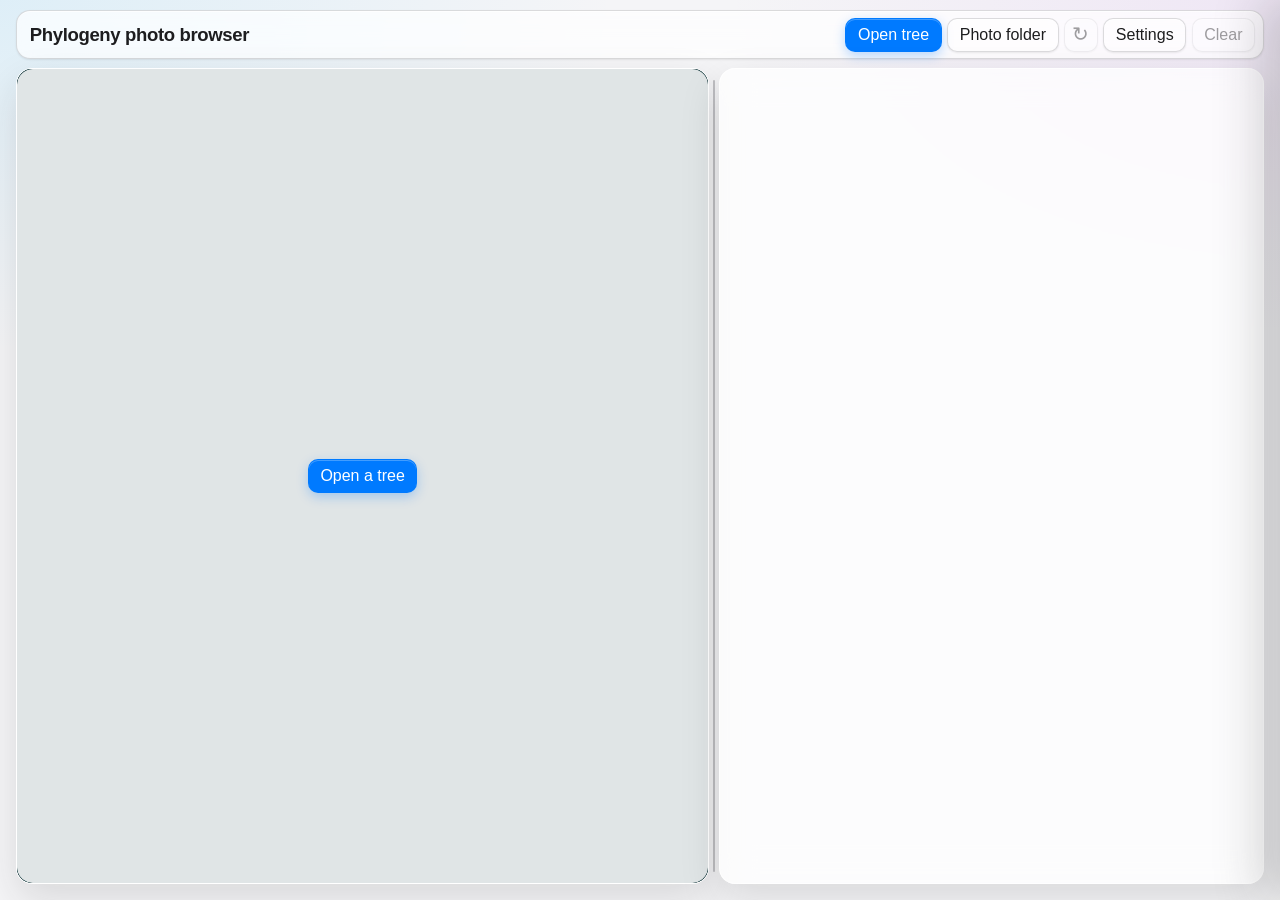
==== standalone-macos/Sources/PhyloPhotoStandalone/Resources/Web/index.html @ dee593df "Polish standalone app with Apple-style settings drawer" ====
<!doctype html>
<html lang="en">
<head>
  <meta charset="utf-8">
  <meta name="viewport" content="width=device-width, initial-scale=1">
  <meta name="description" content="Standalone phylogeny and sample-photo browser for macOS">
  <title>PhyloPhoto</title>
  <link rel="stylesheet" href="styles.css">
</head>
<body>
  <header class="app-bar">
    <div class="title-row"><h1>Phylogeny photo browser</h1><span id="tree-name"></span></div>
    <nav class="file-actions" aria-label="Local files">
      <button id="choose-tree" class="primary" type="button">Open tree</button><input id="tree-file" type="file" accept=".nwk,.newick,.tree,.tre,.nex,.nexus,text/plain" hidden>
      <button id="choose-photo-folder" type="button">Photo folder</button><input id="photo-folder" type="file" webkitdirectory directory multiple hidden>
      <button id="refresh-photo-folder" class="icon-button" type="button" aria-label="Refresh photo folder" title="Refresh photo folder" disabled>↻</button>
      <button id="open-settings" type="button" aria-controls="settings-drawer" aria-expanded="false">Settings</button>
      <button id="clear-tree" type="button" disabled>Clear</button>
    </nav>
  </header>
  <main id="workspace">
    <section id="tree-panel" class="panel" aria-label="Phylogeny tree"><iframe id="tree-viewer" src="viewer.html" title="PearTree phylogeny viewer"></iframe><div id="tree-empty" class="panel-empty"><button id="open-tree-empty" class="button primary" type="button">Open a tree</button></div></section>
    <div id="splitter" role="separator" aria-orientation="vertical" aria-label="Resize tree and photo panels" aria-valuemin="25" aria-valuemax="75" tabindex="0"></div>
    <section id="photo-panel" class="panel" aria-label="Sample photos"><div id="selection-summary"></div><div id="photo-results"></div></section>
  </main>
  <aside id="settings-drawer" aria-label="Settings" aria-hidden="true">
    <div class="drawer-header"><h2>Settings</h2><button id="close-settings" class="icon-button" type="button" aria-label="Close settings">×</button></div>
    <div class="drawer-content">
    <details id="node-selection-panel"><summary>Node selection</summary><div class="control-grid"><div class="tip-picker"><label>Tip <input id="tip-search" autocomplete="off" placeholder="Type to match a tip" disabled></label><div id="tip-matches" class="outgroup-matches" role="listbox"></div></div><button id="select-tip" type="button" disabled>Select</button></div></details>
    <details id="tree-settings-panel"><summary>Tree settings</summary><div class="control-grid"><fieldset><legend>Tree display</legend><label><input type="radio" name="branch-mode" value="original" checked> Original</label><label><input type="radio" name="branch-mode" value="proportional"> Proportional</label><label><input type="radio" name="branch-mode" value="equal"> Equal</label></fieldset><button id="save-visual-options" type="button">Save visual options</button><button id="reset-tree-view" type="button">Reset visual options</button></div></details>
    <details id="folder-settings-panel"><summary>Photo folders <span id="photo-folder-name" class="summary-meta"></span></summary><div class="control-grid">
      <label>Tip-to-folder key <select id="match-rule"><option value="full">Full tip label</option><option value="prefix">Leading fields</option><option value="regex">Regular expression</option></select></label>
      <label id="delimiter-wrap" hidden>Delimiter <input id="delimiter" value="_"></label><label id="prefix-count-wrap" hidden>Leading fields <input id="prefix-count" type="number" min="1" value="1"></label><label id="regex-wrap" hidden>Regex <input id="match-regex" value="^([^_]+)"></label>
      <label>Comparison <select id="comparison-mode"><option value="equals">Equals key</option><option value="starts">Starts with key</option></select></label><label class="inline-check"><input id="case-sensitive" type="checkbox"> Case-sensitive</label><label class="inline-check"><input id="lazy-photo-loading" type="checkbox"> Load photos on scroll</label>
      <button id="create-tip-folders" type="button" disabled>Create missing tip folders</button>
    </div></details>
    <details id="rooting-panel"><summary>Rooting / outgroup</summary><div class="control-grid">
      <label>Rooting mode <select id="rooting-mode" disabled><option value="original">Original root</option><option value="single">Single outgroup</option><option value="multiple">Multiple outgroups (MRCA)</option><option value="midpoint">Midpoint root</option></select></label>
      <div id="outgroup-picker" class="outgroup-picker" hidden><label>Outgroup tip(s) <input id="outgroup-search" autocomplete="off" placeholder="Type to match"></label><div id="outgroup-matches" class="outgroup-matches" role="listbox"></div><div id="outgroup-selected" class="outgroup-selected"></div><textarea id="multiple-outgroups" hidden></textarea></div>
      <button id="apply-root" type="button" disabled>Apply root in PearTree</button><div id="rooting-status" class="status" hidden></div>
    </div></details>
    <details id="folder-warning-panel" hidden><summary id="folder-warning-summary">Folder warnings</summary><div class="table-wrap"><table><thead><tr><th>Tip</th><th>Derived key</th><th>Status</th><th>Candidate folders</th></tr></thead><tbody id="folder-warning-rows"></tbody></table></div></details>
    </div>
  </aside>
  <template id="photo-group-template"><article class="photo-group"><h2></h2><div class="photo-stack"></div></article></template>
  <script type="module" src="app.js"></script>
</body>
</html>
---- standalone-macos/Sources/PhyloPhotoStandalone/Resources/Web/styles.css ----
:root {
  color-scheme: light dark; font-family: -apple-system,BlinkMacSystemFont,"SF Pro Text","Segoe UI",sans-serif; color: #1d1d1f; background: #f5f5f7;
  --surface: rgba(255,255,255,.72); --surface-strong: rgba(255,255,255,.88); --surface-soft: rgba(118,118,128,.10); --line: rgba(60,60,67,.18); --line-strong: rgba(60,60,67,.28); --muted: #6e6e73; --accent: #007aff; --accent-pressed: #0070e0; --accent-soft: rgba(0,122,255,.14); --warning-bg: rgba(255,149,0,.13); --warning-text: #9a5b00; --shadow: 0 16px 40px rgba(28,28,32,.13); --control-shadow: 0 1px 2px rgba(0,0,0,.08), inset 0 1px rgba(255,255,255,.72);
}
* { box-sizing: border-box; }
html,body { width: 100%; height: 100%; margin: 0; min-width: 900px; min-height: 600px; overflow: hidden; }
body { display: grid; grid-template-rows: auto minmax(0,1fr); gap: .55rem; padding: .65rem 1rem 1rem; background: radial-gradient(80% 65% at 0% 0%, rgba(90,200,250,.15), transparent 60%), radial-gradient(70% 60% at 100% 0%, rgba(175,82,222,.09), transparent 62%), #f5f5f7; }
button,select,input,textarea { font: inherit; color: inherit; }
button,.button,summary { cursor: pointer; }
.app-bar { min-height: 3rem; display: flex; align-items: center; justify-content: space-between; gap: 1rem; padding: .42rem .5rem .42rem .8rem; border: 1px solid var(--line); border-radius: 14px; background: var(--surface); box-shadow: var(--control-shadow); backdrop-filter: blur(22px) saturate(145%); -webkit-backdrop-filter: blur(22px) saturate(145%); }
.title-row { display: flex; align-items: baseline; gap: .65rem; min-width: 0; }
h1 { margin: 0; font-size: 1.16rem; letter-spacing: -.02em; line-height: 1.15; white-space: nowrap; }
#tree-name { min-width: 0; overflow: hidden; text-overflow: ellipsis; white-space: nowrap; color: var(--muted); font-size: .82rem; font-weight: 500; }
.file-actions { display: flex; align-items: center; justify-content: flex-end; gap: .35rem; white-space: nowrap; }
.file-actions select { min-height: 2rem; max-width: 13rem; border: 1px solid #94a3b8; border-radius: .38rem; padding: .28rem .45rem; background: var(--surface); }
.button,button { display: inline-flex; align-items: center; justify-content: center; min-height: 2.1rem; border: 1px solid var(--line); border-radius: 10px; padding: .3rem .72rem; background: rgba(255,255,255,.5); box-shadow: var(--control-shadow); text-decoration: none; transition: background .16s ease, border-color .16s ease, box-shadow .16s ease, transform .12s ease; }
.icon-button { width: 2.1rem; padding: 0; font-size: 1.22rem; line-height: 1; }
.button:hover,button:hover:not(:disabled),button.is-active { border-color: rgba(0,122,255,.38); background: rgba(255,255,255,.82); box-shadow: 0 3px 10px rgba(0,0,0,.10), inset 0 1px rgba(255,255,255,.88); }
.button:active,button:active:not(:disabled) { transform: scale(.97); background: var(--accent-soft); }
.button.primary,button.primary { border-color: transparent; background: var(--accent); color: #fff; box-shadow: 0 4px 12px rgba(0,122,255,.28), inset 0 1px rgba(255,255,255,.26); }
.button.primary:hover,button.primary:hover:not(:disabled) { background: var(--accent-pressed); border-color: transparent; }
button:focus-visible,input:focus-visible,select:focus-visible,textarea:focus-visible,summary:focus-visible { outline: 3px solid rgba(0,122,255,.28); outline-offset: 2px; }
button:disabled,input:disabled,select:disabled { cursor: not-allowed; opacity: .42; }
#workspace { display: grid; grid-template-columns: minmax(300px,56fr) 10px minmax(300px,44fr); position: relative; min-height: 0; height: 100%; }
.panel { position: relative; min-width: 0; height: 100%; border: 1px solid rgba(255,255,255,.72); border-radius: 16px; background: var(--surface); box-shadow: var(--shadow); backdrop-filter: blur(16px) saturate(125%); -webkit-backdrop-filter: blur(16px) saturate(125%); }
#tree-panel { overflow: hidden; }
#tree-viewer { display: block; width: 100%; height: 100%; min-height: 0; border: 0; }
#photo-panel { overflow-y: auto; overflow-x: hidden; overscroll-behavior: contain; padding: .85rem 1rem; }
.panel-empty { position: absolute; inset: 0; display: grid; place-items: center; background: var(--surface-strong); border-radius: inherit; }
.panel-empty[hidden] { display: none; }
#splitter { position: relative; z-index: 20; cursor: col-resize; touch-action: none; user-select: none; }
#splitter::after { content: ""; position: absolute; top: 12px; bottom: 12px; left: 4px; width: 2px; border-radius: 2px; background: var(--line-strong); transition: width .12s,left .12s,background .12s; }
#splitter:hover::after,#splitter.dragging::after { left: 3px; width: 4px; background: var(--accent); }
body.dragging { cursor: col-resize !important; user-select: none !important; }
#selection-summary { min-height: 1.25rem; font-weight: 600; overflow-wrap: anywhere; }
.photo-group { margin-top: .8rem; padding-top: .8rem; border-top: 1px solid var(--line); }
.photo-group:first-child { border-top: 0; }
.photo-group h2 { margin: 0 0 .45rem; font-size: 1rem; overflow-wrap: anywhere; }
.photo-stack { display: grid; gap: .65rem; }
.photo-stack figure { margin: 0; }
.photo-stack img { display: block; width: 100%; height: auto; max-height: calc(100dvh - 7rem); object-fit: contain; object-position: left top; border: 1px solid rgba(60,60,67,.12); border-radius: 12px; box-shadow: 0 5px 18px rgba(0,0,0,.09); }
.photo-stack figcaption { margin-top: .2rem; color: var(--muted); font-size: .78rem; overflow-wrap: anywhere; }
.empty-note { margin: .7rem 0 0; color: var(--muted); }
#settings-drawer { position: fixed; z-index: 100; top: 0; right: 0; width: 50vw; max-width: 100vw; height: 100dvh; overflow: hidden; display: grid; grid-template-rows: auto minmax(0,1fr); border-left: 1px solid rgba(255,255,255,.72); background: rgba(246,246,248,.82); box-shadow: -18px 0 48px rgba(28,28,32,.20); backdrop-filter: blur(28px) saturate(155%); -webkit-backdrop-filter: blur(28px) saturate(155%); transform: translateX(100%); transition: transform .22s cubic-bezier(.2,.8,.2,1); }
#settings-drawer.is-open { transform: translateX(0); }
.drawer-header { display: flex; align-items: center; justify-content: space-between; min-height: 3.65rem; padding: .7rem 1rem; border-bottom: 1px solid var(--line); }
.drawer-header h2 { margin: 0; font-size: 1.16rem; letter-spacing: -.02em; }
.drawer-content { min-height: 0; overflow-y: auto; overflow-x: hidden; display: grid; align-content: start; gap: .6rem; padding: .85rem; }
details { border: 1px solid rgba(255,255,255,.65); border-radius: 14px; background: var(--surface); box-shadow: 0 3px 12px rgba(0,0,0,.06), inset 0 1px rgba(255,255,255,.7); overflow: hidden; }
summary { padding: .68rem .78rem; font-weight: 650; letter-spacing: -.01em; }
.summary-meta { margin-left: .4rem; color: var(--muted); font-size: .8rem; font-weight: 400; }
.control-grid { display: flex; align-items: end; flex-wrap: wrap; gap: .75rem; padding: .25rem .78rem .85rem; }
.control-grid label { display: grid; gap: .25rem; font-size: .86rem; }
.control-grid .inline-check { display: inline-flex; align-items: center; padding-bottom: .45rem; }
.control-grid input:not([type=radio]):not([type=checkbox]),.control-grid select,.control-grid textarea { min-width: 14rem; border: 1px solid var(--line-strong); border-radius: 8px; padding: .42rem .55rem; background: rgba(255,255,255,.66); box-shadow: inset 0 1px 2px rgba(0,0,0,.04); }
.control-grid textarea { min-width: 0; width: 100%; resize: vertical; }
.outgroup-picker { display: grid; gap: .3rem; min-width: 0; width: 100%; }
.outgroup-picker[hidden] { display: none; }
.outgroup-picker > label { display: grid; gap: .25rem; font-size: .86rem; }
.outgroup-picker input { min-width: 14rem; border: 1px solid var(--line-strong); border-radius: 8px; padding: .42rem .55rem; background: rgba(255,255,255,.66); }
.outgroup-matches { display: grid; gap: .15rem; max-height: 9rem; overflow-y: auto; }
.outgroup-match { justify-content: flex-start; min-height: 1.7rem; padding: .2rem .45rem; text-align: left; font-size: .83rem; }
.outgroup-selected { display: flex; flex-wrap: wrap; gap: .3rem; }
.outgroup-chip { display: inline-flex; align-items: center; gap: .25rem; max-width: 100%; border: 1px solid rgba(0,122,255,.22); border-radius: 999px; padding: .18rem .28rem .18rem .58rem; background: var(--accent-soft); font-size: .78rem; overflow-wrap: anywhere; }
.outgroup-chip button { min-height: 1.15rem; width: 1.15rem; border: 0; padding: 0; border-radius: 50%; font-size: 1rem; line-height: 1; }
.tip-picker { display: grid; gap: .3rem; min-width: 0; width: 100%; }
.tip-picker > label { display: grid; gap: .25rem; font-size: .86rem; }
.tip-picker input { min-width: 14rem; border: 1px solid var(--line-strong); border-radius: 8px; padding: .42rem .55rem; background: rgba(255,255,255,.66); }
fieldset { display: flex; align-items: center; gap: .75rem; margin: 0; border: 0; padding: 0; }
fieldset legend { float: left; margin-right: .7rem; font-size: .86rem; }
fieldset label { display: inline-flex !important; align-items: center; gap: .25rem !important; }
.status { flex-basis: 100%; border-left: 3px solid var(--accent); border-radius: 8px; padding: .5rem .65rem; background: var(--surface-soft); font-size: .86rem; white-space: pre-wrap; }
.status.warning { border-color: #d97706; background: var(--warning-bg); color: var(--warning-text); }
.table-wrap { max-width: 100%; overflow: auto; padding: 0 .65rem .65rem; }
table { width: 100%; border-collapse: collapse; font-size: .83rem; }
th,td { padding: .35rem .45rem; border-bottom: 1px solid var(--line); text-align: left; vertical-align: top; overflow-wrap: anywhere; }
@media (prefers-color-scheme: dark) { :root { color: #f5f5f7; background: #1c1c1e; --surface: rgba(44,44,46,.72); --surface-strong: rgba(44,44,46,.92); --surface-soft: rgba(235,235,245,.10); --line: rgba(235,235,245,.18); --line-strong: rgba(235,235,245,.28); --muted: #aeaeb2; --accent: #0a84ff; --accent-pressed: #409cff; --accent-soft: rgba(10,132,255,.20); --warning-bg: rgba(255,159,10,.18); --warning-text: #ffd08a; --shadow: 0 16px 42px rgba(0,0,0,.28); --control-shadow: 0 1px 2px rgba(0,0,0,.28), inset 0 1px rgba(255,255,255,.08); } body { background: radial-gradient(80% 65% at 0% 0%, rgba(10,132,255,.13), transparent 60%), radial-gradient(70% 60% at 100% 0%, rgba(191,90,242,.10), transparent 62%), #1c1c1e; } .button,button { background: rgba(72,72,74,.48); } .button:hover,button:hover:not(:disabled),button.is-active { background: rgba(99,99,102,.58); } #settings-drawer { background: rgba(36,36,38,.86); } .control-grid input:not([type=radio]):not([type=checkbox]),.control-grid select,.control-grid textarea,.outgroup-picker input,.tip-picker input { background: rgba(28,28,30,.72); } }
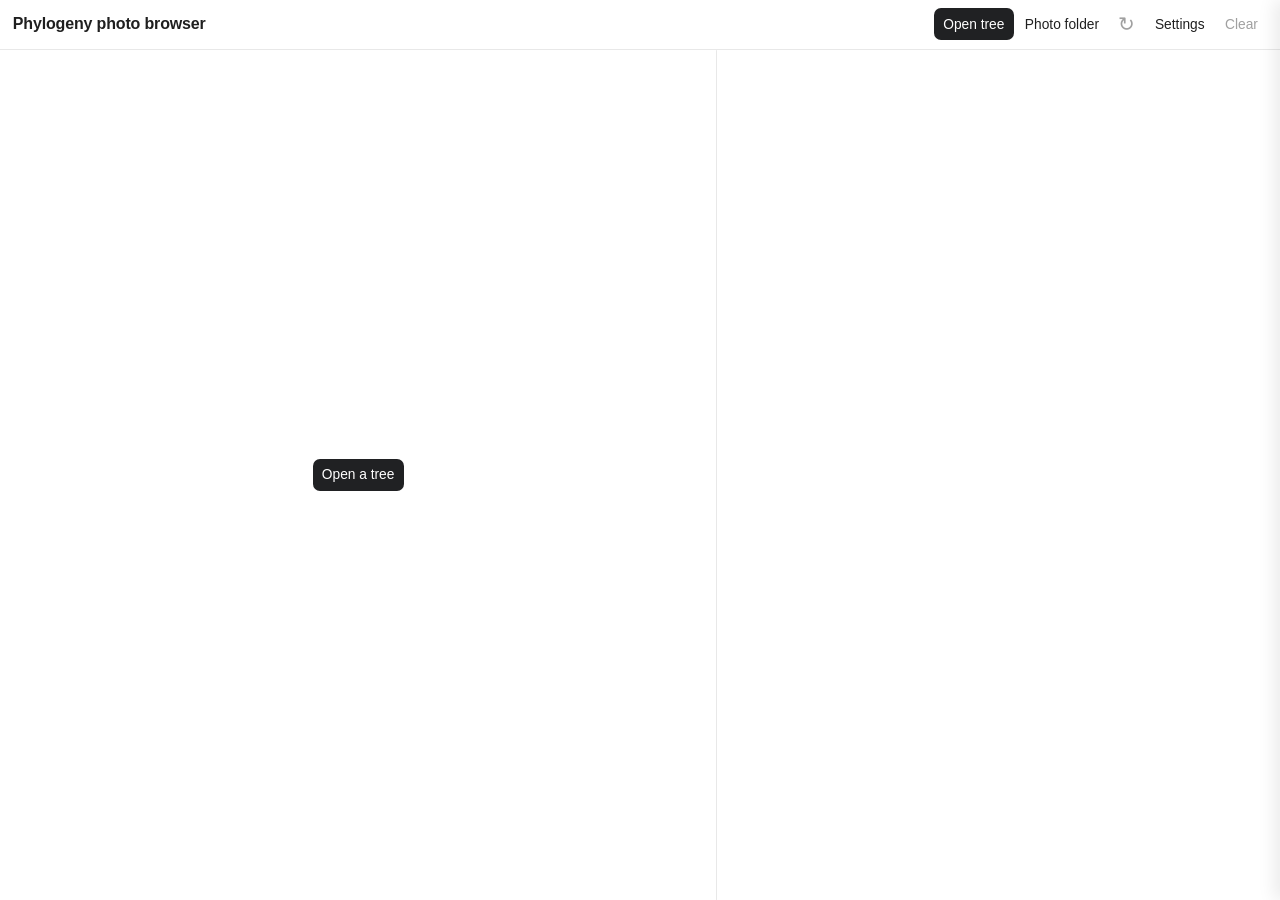
==== commit 0e2153af: "Adopt compact ChatGPT-style standalone layout" ====
--- a/standalone-macos/Sources/PhyloPhotoStandalone/Resources/Web/index.html
+++ b/standalone-macos/Sources/PhyloPhotoStandalone/Resources/Web/index.html
@@ -24,14 +24,15 @@
     <section id="photo-panel" class="panel" aria-label="Sample photos"><div id="selection-summary"></div><div id="photo-results"></div></section>
   </main>
   <aside id="settings-drawer" aria-label="Settings" aria-hidden="true">
+    <div id="drawer-resizer" role="separator" aria-orientation="vertical" aria-label="Resize settings panel" tabindex="0"></div>
     <div class="drawer-header"><h2>Settings</h2><button id="close-settings" class="icon-button" type="button" aria-label="Close settings">×</button></div>
     <div class="drawer-content">
     <details id="node-selection-panel"><summary>Node selection</summary><div class="control-grid"><div class="tip-picker"><label>Tip <input id="tip-search" autocomplete="off" placeholder="Type to match a tip" disabled></label><div id="tip-matches" class="outgroup-matches" role="listbox"></div></div><button id="select-tip" type="button" disabled>Select</button></div></details>
     <details id="tree-settings-panel"><summary>Tree settings</summary><div class="control-grid"><fieldset><legend>Tree display</legend><label><input type="radio" name="branch-mode" value="original" checked> Original</label><label><input type="radio" name="branch-mode" value="proportional"> Proportional</label><label><input type="radio" name="branch-mode" value="equal"> Equal</label></fieldset><button id="save-visual-options" type="button">Save visual options</button><button id="reset-tree-view" type="button">Reset visual options</button></div></details>
     <details id="folder-settings-panel"><summary>Photo folders <span id="photo-folder-name" class="summary-meta"></span></summary><div class="control-grid">
-      <label>Tip-to-folder key <select id="match-rule"><option value="full">Full tip label</option><option value="prefix">Leading fields</option><option value="regex">Regular expression</option></select></label>
+      <label>Tip-to-folder key <select id="match-rule"><option value="full">Full tip label</option><option value="prefix" selected>Leading fields</option><option value="regex">Regular expression</option></select></label>
       <label id="delimiter-wrap" hidden>Delimiter <input id="delimiter" value="_"></label><label id="prefix-count-wrap" hidden>Leading fields <input id="prefix-count" type="number" min="1" value="1"></label><label id="regex-wrap" hidden>Regex <input id="match-regex" value="^([^_]+)"></label>
-      <label>Comparison <select id="comparison-mode"><option value="equals">Equals key</option><option value="starts">Starts with key</option></select></label><label class="inline-check"><input id="case-sensitive" type="checkbox"> Case-sensitive</label><label class="inline-check"><input id="lazy-photo-loading" type="checkbox"> Load photos on scroll</label>
+      <label>Comparison <select id="comparison-mode"><option value="equals">Equals key</option><option value="starts" selected>Starts with key</option></select></label><label class="inline-check"><input id="case-sensitive" type="checkbox"> Case-sensitive</label><label class="inline-check"><input id="lazy-photo-loading" type="checkbox"> Load photos on scroll</label>
       <button id="create-tip-folders" type="button" disabled>Create missing tip folders</button>
     </div></details>
     <details id="rooting-panel"><summary>Rooting / outgroup</summary><div class="control-grid">
--- a/standalone-macos/Sources/PhyloPhotoStandalone/Resources/Web/styles.css
+++ b/standalone-macos/Sources/PhyloPhotoStandalone/Resources/Web/styles.css
@@ -1,6 +1,6 @@
 :root {
   color-scheme: light dark; font-family: -apple-system,BlinkMacSystemFont,"SF Pro Text","Segoe UI",sans-serif; color: #1d1d1f; background: #f5f5f7;
-  --surface: rgba(255,255,255,.72); --surface-strong: rgba(255,255,255,.88); --surface-soft: rgba(118,118,128,.10); --line: rgba(60,60,67,.18); --line-strong: rgba(60,60,67,.28); --muted: #6e6e73; --accent: #007aff; --accent-pressed: #0070e0; --accent-soft: rgba(0,122,255,.14); --warning-bg: rgba(255,149,0,.13); --warning-text: #9a5b00; --shadow: 0 16px 40px rgba(28,28,32,.13); --control-shadow: 0 1px 2px rgba(0,0,0,.08), inset 0 1px rgba(255,255,255,.72);
+  --surface: rgba(255,255,255,.72); --surface-strong: rgba(255,255,255,.88); --surface-soft: rgba(118,118,128,.10); --line: rgba(60,60,67,.18); --line-strong: rgba(60,60,67,.28); --muted: #6e6e73; --accent: #007aff; --accent-pressed: #0070e0; --accent-soft: rgba(0,122,255,.14); --warning-bg: rgba(255,149,0,.13); --warning-text: #9a5b00; --shadow: 0 16px 40px rgba(28,28,32,.13); --control-shadow: 0 1px 2px rgba(0,0,0,.08), inset 0 1px rgba(255,255,255,.72); --settings-drawer-width: 50vw;
 }
 * { box-sizing: border-box; }
 html,body { width: 100%; height: 100%; margin: 0; min-width: 900px; min-height: 600px; overflow: hidden; }
@@ -31,7 +31,7 @@
 #splitter { position: relative; z-index: 20; cursor: col-resize; touch-action: none; user-select: none; }
 #splitter::after { content: ""; position: absolute; top: 12px; bottom: 12px; left: 4px; width: 2px; border-radius: 2px; background: var(--line-strong); transition: width .12s,left .12s,background .12s; }
 #splitter:hover::after,#splitter.dragging::after { left: 3px; width: 4px; background: var(--accent); }
-body.dragging { cursor: col-resize !important; user-select: none !important; }
+body.dragging,body.drawer-resizing { cursor: col-resize !important; user-select: none !important; }
 #selection-summary { min-height: 1.25rem; font-weight: 600; overflow-wrap: anywhere; }
 .photo-group { margin-top: .8rem; padding-top: .8rem; border-top: 1px solid var(--line); }
 .photo-group:first-child { border-top: 0; }
@@ -41,8 +41,11 @@
 .photo-stack img { display: block; width: 100%; height: auto; max-height: calc(100dvh - 7rem); object-fit: contain; object-position: left top; border: 1px solid rgba(60,60,67,.12); border-radius: 12px; box-shadow: 0 5px 18px rgba(0,0,0,.09); }
 .photo-stack figcaption { margin-top: .2rem; color: var(--muted); font-size: .78rem; overflow-wrap: anywhere; }
 .empty-note { margin: .7rem 0 0; color: var(--muted); }
-#settings-drawer { position: fixed; z-index: 100; top: 0; right: 0; width: 50vw; max-width: 100vw; height: 100dvh; overflow: hidden; display: grid; grid-template-rows: auto minmax(0,1fr); border-left: 1px solid rgba(255,255,255,.72); background: rgba(246,246,248,.82); box-shadow: -18px 0 48px rgba(28,28,32,.20); backdrop-filter: blur(28px) saturate(155%); -webkit-backdrop-filter: blur(28px) saturate(155%); transform: translateX(100%); transition: transform .22s cubic-bezier(.2,.8,.2,1); }
+#settings-drawer { position: fixed; z-index: 100; top: 0; right: 0; width: var(--settings-drawer-width); max-width: 100vw; height: 100dvh; overflow: hidden; display: grid; grid-template-rows: auto minmax(0,1fr); border-left: 1px solid rgba(255,255,255,.72); background: rgba(246,246,248,.82); box-shadow: -18px 0 48px rgba(28,28,32,.20); backdrop-filter: blur(28px) saturate(155%); -webkit-backdrop-filter: blur(28px) saturate(155%); transform: translateX(100%); transition: transform .22s cubic-bezier(.2,.8,.2,1); }
 #settings-drawer.is-open { transform: translateX(0); }
+#drawer-resizer { position: absolute; z-index: 2; top: 0; bottom: 0; left: -7px; width: 14px; cursor: col-resize; touch-action: none; }
+#drawer-resizer::after { content: ""; position: absolute; top: 0; bottom: 0; left: 6px; width: 2px; background: transparent; transition: background .15s ease, width .15s ease, left .15s ease; }
+#drawer-resizer:hover::after,body.drawer-resizing #drawer-resizer::after { left: 4px; width: 4px; background: var(--accent); }
 .drawer-header { display: flex; align-items: center; justify-content: space-between; min-height: 3.65rem; padding: .7rem 1rem; border-bottom: 1px solid var(--line); }
 .drawer-header h2 { margin: 0; font-size: 1.16rem; letter-spacing: -.02em; }
 .drawer-content { min-height: 0; overflow-y: auto; overflow-x: hidden; display: grid; align-content: start; gap: .6rem; padding: .85rem; }
@@ -75,3 +78,37 @@
 table { width: 100%; border-collapse: collapse; font-size: .83rem; }
 th,td { padding: .35rem .45rem; border-bottom: 1px solid var(--line); text-align: left; vertical-align: top; overflow-wrap: anywhere; }
 @media (prefers-color-scheme: dark) { :root { color: #f5f5f7; background: #1c1c1e; --surface: rgba(44,44,46,.72); --surface-strong: rgba(44,44,46,.92); --surface-soft: rgba(235,235,245,.10); --line: rgba(235,235,245,.18); --line-strong: rgba(235,235,245,.28); --muted: #aeaeb2; --accent: #0a84ff; --accent-pressed: #409cff; --accent-soft: rgba(10,132,255,.20); --warning-bg: rgba(255,159,10,.18); --warning-text: #ffd08a; --shadow: 0 16px 42px rgba(0,0,0,.28); --control-shadow: 0 1px 2px rgba(0,0,0,.28), inset 0 1px rgba(255,255,255,.08); } body { background: radial-gradient(80% 65% at 0% 0%, rgba(10,132,255,.13), transparent 60%), radial-gradient(70% 60% at 100% 0%, rgba(191,90,242,.10), transparent 62%), #1c1c1e; } .button,button { background: rgba(72,72,74,.48); } .button:hover,button:hover:not(:disabled),button.is-active { background: rgba(99,99,102,.58); } #settings-drawer { background: rgba(36,36,38,.86); } .control-grid input:not([type=radio]):not([type=checkbox]),.control-grid select,.control-grid textarea,.outgroup-picker input,.tip-picker input { background: rgba(28,28,30,.72); } }
+
+/* Compact, flat layout inspired by the ChatGPT macOS app. */
+:root { color: #1f1f1f; background: #fff; --surface: #fff; --surface-strong: #fff; --surface-soft: #f7f7f8; --line: #e8e8e8; --line-strong: #d9d9dc; --muted: #6f6f72; --accent: #10a37f; --accent-pressed: #0d896b; --accent-soft: #e8f5f0; --warning-bg: #fff6df; --warning-text: #7a5200; --shadow: none; --control-shadow: none; }
+html,body { background: #fff; }
+body { gap: 0; padding: 0; background: #fff; }
+.app-bar { min-height: 3.1rem; padding: .45rem .8rem; border: 0; border-bottom: 1px solid var(--line); border-radius: 0; background: var(--surface); box-shadow: none; backdrop-filter: none; -webkit-backdrop-filter: none; }
+h1 { font-size: 1rem; font-weight: 600; letter-spacing: -.01em; }
+.file-actions { gap: .12rem; }
+.button,button { min-height: 2rem; border: 0; border-radius: 7px; padding: .3rem .58rem; background: transparent; box-shadow: none; font-size: .86rem; font-weight: 500; }
+.button:hover,button:hover:not(:disabled),button.is-active { border-color: transparent; background: #f1f1f1; box-shadow: none; }
+.button:active,button:active:not(:disabled) { transform: none; background: #e8e8e8; }
+.button.primary,button.primary { background: #202123; color: #fff; box-shadow: none; }
+.button.primary:hover,button.primary:hover:not(:disabled) { background: #2f3032; }
+#workspace { grid-template-columns: minmax(300px,56fr) 1px minmax(300px,44fr); }
+.panel { border: 0; border-radius: 0; background: #fff; box-shadow: none; backdrop-filter: none; -webkit-backdrop-filter: none; }
+#tree-panel { border-right: 0; }
+#photo-panel { padding: .75rem .9rem; }
+.panel-empty { background: #fff; }
+#splitter::after { top: 0; bottom: 0; left: 0; width: 1px; background: var(--line); }
+#splitter:hover::after,#splitter.dragging::after { left: -1px; width: 3px; background: #b7b7b9; }
+.photo-group { margin-top: .7rem; padding-top: .7rem; }
+.photo-stack img { border: 0; border-radius: 8px; box-shadow: none; }
+#settings-drawer { border-left: 1px solid var(--line); background: #fff; box-shadow: -6px 0 16px rgba(0,0,0,.08); backdrop-filter: none; -webkit-backdrop-filter: none; }
+.drawer-header { min-height: 3.1rem; padding: .45rem .8rem; border-bottom: 1px solid var(--line); }
+.drawer-header h2 { font-size: 1rem; font-weight: 600; }
+.drawer-content { gap: 0; padding: 0; }
+details { border: 0; border-bottom: 1px solid var(--line); border-radius: 0; background: #fff; box-shadow: none; }
+summary { padding: .78rem .9rem; font-size: .9rem; font-weight: 600; }
+.control-grid { gap: .6rem; padding: .1rem .9rem .85rem; }
+.control-grid input:not([type=radio]):not([type=checkbox]),.control-grid select,.control-grid textarea,.outgroup-picker input,.tip-picker input { border: 1px solid var(--line-strong); border-radius: 6px; background: #fff; box-shadow: none; }
+.outgroup-chip { border-color: #c8e8dc; background: var(--accent-soft); }
+.status { border-radius: 0; background: var(--surface-soft); }
+#drawer-resizer:hover::after,body.drawer-resizing #drawer-resizer::after { background: #b7b7b9; }
+@media (prefers-color-scheme: dark) { :root { color: #ececec; background: #212121; --surface: #212121; --surface-strong: #212121; --surface-soft: #2b2b2b; --line: #353535; --line-strong: #4a4a4a; --muted: #a5a5a5; --accent-soft: #163d34; } html,body,body { background: #212121; } .app-bar,.panel,.panel-empty,#settings-drawer,details { background: #212121; } .button,button { background: transparent; } .button:hover,button:hover:not(:disabled),button.is-active { background: #303030; } .button:active,button:active:not(:disabled) { background: #3b3b3b; } .button.primary,button.primary { background: #ececec; color: #202020; } .button.primary:hover,button.primary:hover:not(:disabled) { background: #fff; } .control-grid input:not([type=radio]):not([type=checkbox]),.control-grid select,.control-grid textarea,.outgroup-picker input,.tip-picker input { background: #2a2a2a; border-color: var(--line-strong); } }
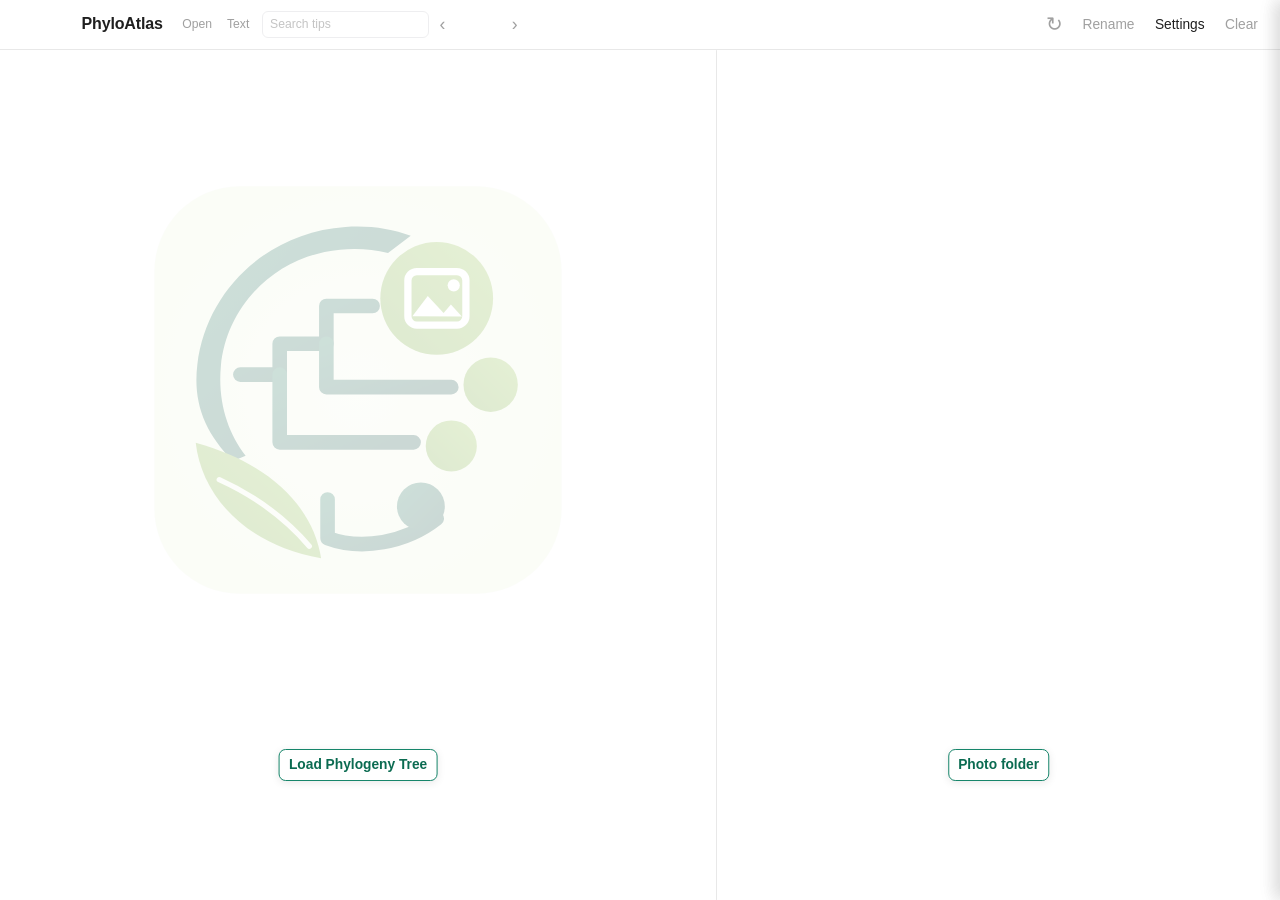
==== commit 9c85755c: "Finalize stable PhyloAtlas standalone app" ====
--- a/standalone-macos/Sources/PhyloPhotoStandalone/Resources/Web/index.html
+++ b/standalone-macos/Sources/PhyloPhotoStandalone/Resources/Web/index.html
@@ -4,44 +4,57 @@
   <meta charset="utf-8">
   <meta name="viewport" content="width=device-width, initial-scale=1">
   <meta name="description" content="Standalone phylogeny and sample-photo browser for macOS">
-  <title>PhyloPhoto</title>
+  <title>PhyloAtlas</title>
   <link rel="stylesheet" href="styles.css">
 </head>
 <body>
   <header class="app-bar">
-    <div class="title-row"><h1>Phylogeny photo browser</h1><span id="tree-name"></span></div>
+    <div class="title-row"><h1 data-i18n="appTitle">PhyloAtlas</h1><span id="tree-name"></span><span class="tree-open-actions"><button id="open-tree-default" type="button" data-i18n="open" data-i18n-title="open" disabled>Open</button><button id="open-tree-text" type="button" data-i18n="text" data-i18n-title="text" disabled>Text</button></span><span class="tree-tip-navigator"><input id="tree-tip-search" type="search" autocomplete="off" data-i18n-placeholder="searchTips" data-i18n-title="searchTips" placeholder="Search tips" disabled><button id="tree-tip-previous" type="button" data-i18n-title="previousTip" aria-label="Previous match" disabled>‹</button><span id="tree-tip-match-status" aria-live="polite"></span><button id="tree-tip-next" type="button" data-i18n-title="nextTip" aria-label="Next match" disabled>›</button></span></div>
     <nav class="file-actions" aria-label="Local files">
-      <button id="choose-tree" class="primary" type="button">Open tree</button><input id="tree-file" type="file" accept=".nwk,.newick,.tree,.tre,.nex,.nexus,text/plain" hidden>
-      <button id="choose-photo-folder" type="button">Photo folder</button><input id="photo-folder" type="file" webkitdirectory directory multiple hidden>
-      <button id="refresh-photo-folder" class="icon-button" type="button" aria-label="Refresh photo folder" title="Refresh photo folder" disabled>↻</button>
-      <button id="open-settings" type="button" aria-controls="settings-drawer" aria-expanded="false">Settings</button>
-      <button id="clear-tree" type="button" disabled>Clear</button>
+      <input id="tree-file" type="file" accept=".nwk,.newick,.tree,.tre,.nex,.nexus,text/plain" hidden>
+      <input id="photo-folder" type="file" webkitdirectory directory multiple hidden>
+      <button id="refresh-photo-folder" class="icon-button" type="button" data-i18n-title="refresh" disabled>↻</button>
+      <button id="open-rename" type="button" data-i18n="rename" disabled>Rename</button>
+      <button id="open-settings" type="button" aria-controls="settings-drawer" aria-expanded="false" data-i18n="settings">Settings</button>
+      <button id="clear-tree" type="button" data-i18n="clear" disabled>Clear</button>
     </nav>
   </header>
   <main id="workspace">
-    <section id="tree-panel" class="panel" aria-label="Phylogeny tree"><iframe id="tree-viewer" src="viewer.html" title="PearTree phylogeny viewer"></iframe><div id="tree-empty" class="panel-empty"><button id="open-tree-empty" class="button primary" type="button">Open a tree</button></div></section>
+    <section id="tree-panel" class="panel" aria-label="Phylogeny tree"><iframe id="tree-viewer" src="viewer.html" title="PearTree phylogeny viewer"></iframe><div id="tree-empty" class="panel-empty"><svg id="tree-empty-art" viewBox="0 0 1024 1024" aria-hidden="true"><defs><linearGradient id="atlas-dark" x1="0" y1="0" x2="1" y2="1"><stop offset="0" stop-color="#0b6748"/><stop offset="1" stop-color="#003f31"/></linearGradient><linearGradient id="atlas-green" x1="0" y1="1" x2="1" y2="0"><stop offset="0" stop-color="#5d981d"/><stop offset="1" stop-color="#82b930"/></linearGradient><radialGradient id="atlas-wash"><stop offset="0" stop-color="#f6fbe9"/><stop offset="1" stop-color="#edf6dc"/></radialGradient></defs><rect x="10" y="10" width="1004" height="1004" rx="210" fill="url(#atlas-wash)"/><path d="M204 687C132 615 105 540 116 449C137 268 288 123 481 110C540 106 594 114 642 132L586 174C548 165 509 162 468 166C308 181 188 304 174 453C166 539 190 616 235 674Z" fill="url(#atlas-dark)"/><path d="M222 474H319V398H434V305H548" fill="none" stroke="url(#atlas-dark)" stroke-width="36" stroke-linejoin="round" stroke-linecap="round"/><path d="M319 474V641H649" fill="none" stroke="url(#atlas-dark)" stroke-width="36" stroke-linejoin="round" stroke-linecap="round"/><path d="M434 398V505H742" fill="none" stroke="url(#atlas-dark)" stroke-width="36" stroke-linejoin="round" stroke-linecap="round"/><path d="M437 782V877C520 908 630 889 706 829" fill="none" stroke="url(#atlas-dark)" stroke-width="36" stroke-linejoin="round" stroke-linecap="round"/><path d="M112 642C126 769 230 893 421 927C402 803 299 694 112 642Z" fill="url(#atlas-green)"/><path d="M170 733C258 773 333 828 392 897" fill="none" stroke="#f4f9e8" stroke-width="13" stroke-linecap="round"/><circle cx="706" cy="286" r="139" fill="url(#atlas-green)"/><rect x="635" y="220" width="143" height="132" rx="22" fill="none" stroke="#fff" stroke-width="18"/><path d="M646 330L684 280L723 322L741 301L768 331" fill="#fff"/><circle cx="748" cy="254" r="15" fill="#fff"/><circle cx="839" cy="499" r="67" fill="url(#atlas-green)"/><circle cx="742" cy="650" r="63" fill="url(#atlas-green)"/><circle cx="667" cy="799" r="59" fill="url(#atlas-dark)"/></svg><button id="open-tree-empty" class="button primary" type="button" data-i18n="loadPhylogenyTree">Load Phylogeny Tree</button></div></section>
     <div id="splitter" role="separator" aria-orientation="vertical" aria-label="Resize tree and photo panels" aria-valuemin="25" aria-valuemax="75" tabindex="0"></div>
-    <section id="photo-panel" class="panel" aria-label="Sample photos"><div id="selection-summary"></div><div id="photo-results"></div></section>
+    <section id="photo-panel" class="panel" aria-label="Sample photos"><div id="selection-summary"></div><div id="photo-results"></div><div id="photo-empty" class="panel-empty"><button id="open-photo-empty" class="button primary" type="button" data-i18n="photoFolder">Photo folder</button></div></section>
   </main>
+  <div id="settings-scrim" aria-hidden="true"></div>
   <aside id="settings-drawer" aria-label="Settings" aria-hidden="true">
     <div id="drawer-resizer" role="separator" aria-orientation="vertical" aria-label="Resize settings panel" tabindex="0"></div>
-    <div class="drawer-header"><h2>Settings</h2><button id="close-settings" class="icon-button" type="button" aria-label="Close settings">×</button></div>
+    <div class="drawer-header"><h2 data-i18n="settings">Settings</h2><button id="close-settings" class="icon-button" type="button" data-i18n-title="close">×</button></div>
     <div class="drawer-content">
-    <details id="node-selection-panel"><summary>Node selection</summary><div class="control-grid"><div class="tip-picker"><label>Tip <input id="tip-search" autocomplete="off" placeholder="Type to match a tip" disabled></label><div id="tip-matches" class="outgroup-matches" role="listbox"></div></div><button id="select-tip" type="button" disabled>Select</button></div></details>
-    <details id="tree-settings-panel"><summary>Tree settings</summary><div class="control-grid"><fieldset><legend>Tree display</legend><label><input type="radio" name="branch-mode" value="original" checked> Original</label><label><input type="radio" name="branch-mode" value="proportional"> Proportional</label><label><input type="radio" name="branch-mode" value="equal"> Equal</label></fieldset><button id="save-visual-options" type="button">Save visual options</button><button id="reset-tree-view" type="button">Reset visual options</button></div></details>
-    <details id="folder-settings-panel"><summary>Photo folders <span id="photo-folder-name" class="summary-meta"></span></summary><div class="control-grid">
-      <label>Tip-to-folder key <select id="match-rule"><option value="full">Full tip label</option><option value="prefix" selected>Leading fields</option><option value="regex">Regular expression</option></select></label>
-      <label id="delimiter-wrap" hidden>Delimiter <input id="delimiter" value="_"></label><label id="prefix-count-wrap" hidden>Leading fields <input id="prefix-count" type="number" min="1" value="1"></label><label id="regex-wrap" hidden>Regex <input id="match-regex" value="^([^_]+)"></label>
-      <label>Comparison <select id="comparison-mode"><option value="equals">Equals key</option><option value="starts" selected>Starts with key</option></select></label><label class="inline-check"><input id="case-sensitive" type="checkbox"> Case-sensitive</label><label class="inline-check"><input id="lazy-photo-loading" type="checkbox"> Load photos on scroll</label>
-      <button id="create-tip-folders" type="button" disabled>Create missing tip folders</button>
+    <details id="language-panel"><summary data-i18n="language">Language</summary><div class="control-grid"><label><span data-i18n="language">Language</span><select id="app-language"><option value="system" data-i18n="systemLanguage">System default</option><option value="en" data-i18n="english">English</option><option value="zh" data-i18n="chinese">繁體中文</option></select></label></div></details>
+    <details id="node-selection-panel"><summary data-i18n="nodeSelection">Node selection</summary><div class="control-grid"><div class="tip-picker"><label><span data-i18n="tip">Tip</span><input id="tip-search" autocomplete="off" data-i18n-placeholder="typeTip" placeholder="Type to match a tip" disabled></label><div id="tip-matches" class="outgroup-matches" role="listbox"></div></div><button id="select-tip" type="button" data-i18n="select" disabled>Select</button><button id="create-tip-folders" type="button" data-i18n="createTipFolders" disabled>Create tree tip folders…</button><span class="setting-hint" data-i18n="destinationHint">Choose a destination in Finder; one folder is created for each tree tip.</span></div></details>
+    <details id="tree-settings-panel"><summary data-i18n="treeSettings">Tree settings</summary><div class="control-grid"><fieldset><legend data-i18n="treeDisplay">Tree display</legend><label><input type="radio" name="branch-mode" value="original" checked> <span data-i18n="original">Original</span></label><label><input type="radio" name="branch-mode" value="proportional"> <span data-i18n="proportional">Proportional</span></label><label><input type="radio" name="branch-mode" value="equal"> <span data-i18n="equal">Equal</span></label></fieldset><button id="save-visual-options" type="button" data-i18n="saveVisual">Save visual options</button><button id="reset-tree-view" type="button" data-i18n="resetVisual">Reset visual options</button></div></details>
+    <details id="folder-settings-panel"><summary><span data-i18n="photoFolders">Photo folders</span> <span id="photo-folder-name" class="summary-meta"></span></summary><div class="control-grid">
+      <label><span data-i18n="tipFolderKey">Tip-to-folder key</span><select id="match-rule"><option value="full" data-i18n="fullTip">Full tip label</option><option value="prefix" selected data-i18n="leadingFields">Leading fields</option><option value="regex" data-i18n="regularExpression">Regular expression</option></select></label>
+      <label id="delimiter-wrap" hidden><span data-i18n="delimiter">Delimiter</span><input id="delimiter" value="_"></label><label id="prefix-count-wrap" hidden><span data-i18n="leadingFields">Leading fields</span><input id="prefix-count" type="number" min="1" value="1"></label><label id="regex-wrap" hidden>Regex <input id="match-regex" value="^([^_]+)"></label>
+      <label><span data-i18n="comparison">Comparison</span><select id="comparison-mode"><option value="equals" data-i18n="equalsKey">Equals key</option><option value="starts" selected data-i18n="startsKey">Starts with key</option></select></label><label class="inline-check"><input id="case-sensitive" type="checkbox"> <span data-i18n="caseSensitive">Case-sensitive</span></label><label class="inline-check"><input id="lazy-photo-loading" type="checkbox"> <span data-i18n="loadOnScroll">Load photos on scroll</span></label>
     </div></details>
-    <details id="rooting-panel"><summary>Rooting / outgroup</summary><div class="control-grid">
-      <label>Rooting mode <select id="rooting-mode" disabled><option value="original">Original root</option><option value="single">Single outgroup</option><option value="multiple">Multiple outgroups (MRCA)</option><option value="midpoint">Midpoint root</option></select></label>
-      <div id="outgroup-picker" class="outgroup-picker" hidden><label>Outgroup tip(s) <input id="outgroup-search" autocomplete="off" placeholder="Type to match"></label><div id="outgroup-matches" class="outgroup-matches" role="listbox"></div><div id="outgroup-selected" class="outgroup-selected"></div><textarea id="multiple-outgroups" hidden></textarea></div>
-      <button id="apply-root" type="button" disabled>Apply root in PearTree</button><div id="rooting-status" class="status" hidden></div>
+    <details id="rooting-panel"><summary data-i18n="rooting">Rooting / outgroup</summary><div class="control-grid">
+      <label><span data-i18n="rootingMode">Rooting mode</span><select id="rooting-mode" disabled><option value="original" data-i18n="original">Original root</option><option value="single" data-i18n="singleOutgroup">Single outgroup</option><option value="multiple" data-i18n="multipleOutgroups">Multiple outgroups (MRCA)</option><option value="midpoint" data-i18n="midpoint">Midpoint root</option></select></label>
+      <div id="outgroup-picker" class="outgroup-picker" hidden><label><span data-i18n="outgroupTips">Outgroup tip(s)</span><input id="outgroup-search" autocomplete="off" data-i18n-placeholder="typeTip" placeholder="Type to match"></label><div id="outgroup-matches" class="outgroup-matches" role="listbox"></div><div id="outgroup-selected" class="outgroup-selected"></div><textarea id="multiple-outgroups" hidden></textarea></div>
+      <button id="apply-root" type="button" data-i18n="applyRoot" disabled>Apply root in PearTree</button><div id="rooting-status" class="status" hidden></div>
     </div></details>
-    <details id="folder-warning-panel" hidden><summary id="folder-warning-summary">Folder warnings</summary><div class="table-wrap"><table><thead><tr><th>Tip</th><th>Derived key</th><th>Status</th><th>Candidate folders</th></tr></thead><tbody id="folder-warning-rows"></tbody></table></div></details>
+    <details id="folder-warning-panel" hidden><summary id="folder-warning-summary" data-i18n="folderWarnings">Folder warnings</summary><div class="table-wrap"><table><thead><tr><th data-i18n="tip">Tip</th><th data-i18n="derivedKey">Derived key</th><th data-i18n="status">Status</th><th data-i18n="candidateFolders">Candidate folders</th></tr></thead><tbody id="folder-warning-rows"></tbody></table></div></details>
     </div>
+  </aside>
+  <aside id="rename-drawer" aria-label="Rename node labels" aria-hidden="true">
+    <div class="drawer-header"><h2 data-i18n="renameNodes">Rename node labels</h2><button id="close-rename" class="icon-button" type="button" data-i18n-title="cancel">×</button></div>
+    <div class="drawer-content"><div class="control-grid">
+      <label><span data-i18n="renameMode">Search mode</span><select id="rename-mode"><option value="literal" data-i18n="literal">Literal text</option><option value="regex" data-i18n="regularExpression">Regular expression</option></select></label>
+      <label class="rename-search-field"><span data-i18n="search">Search</span><input id="rename-search" type="search" autocomplete="off" aria-autocomplete="list" aria-controls="rename-suggestions" aria-expanded="false" disabled><div id="rename-suggestions" class="rename-suggestions" role="listbox" hidden></div></label><label class="rename-search-field"><span data-i18n="replace">Replace with</span><input id="rename-replacement" type="search" autocomplete="off" aria-autocomplete="list" aria-controls="rename-replacement-suggestions" aria-expanded="false" disabled><div id="rename-replacement-suggestions" class="rename-suggestions" role="listbox" hidden></div></label>
+      <label class="inline-check"><input id="rename-photo-folders" type="checkbox" checked disabled> <span data-i18n="renamePhotoFolders">Rename matching photo folders</span></label>
+      <label class="rename-batch"><span data-i18n="batchRules">Batch rules</span><textarea id="rename-batch" rows="4" autocomplete="off" data-i18n-placeholder="batchHint" placeholder="One rule per line: search => replacement" disabled></textarea></label>
+      <div id="rename-match-status" class="status" hidden></div><div id="rename-matches" class="table-wrap" hidden><table><thead><tr><th data-i18n="matchingNodeLabels">Matching node labels</th></tr></thead><tbody id="rename-match-rows"></tbody></table></div>
+      <button id="preview-rename" type="button" data-i18n="preview" disabled>Preview</button><button id="apply-rename" class="primary" type="button" data-i18n="applyRename" disabled>Confirm rename</button><button id="cancel-rename" type="button" data-i18n="cancel">Cancel</button><div id="rename-status" class="status" hidden></div><div id="rename-preview" class="table-wrap" hidden><table><thead><tr><th data-i18n="before">Before</th><th data-i18n="after">After</th></tr></thead><tbody id="rename-preview-rows"></tbody></table></div>
+    </div></div>
   </aside>
   <template id="photo-group-template"><article class="photo-group"><h2></h2><div class="photo-stack"></div></article></template>
   <script type="module" src="app.js"></script>
--- a/standalone-macos/Sources/PhyloPhotoStandalone/Resources/Web/styles.css
+++ b/standalone-macos/Sources/PhyloPhotoStandalone/Resources/Web/styles.css
@@ -11,6 +11,12 @@
 .title-row { display: flex; align-items: baseline; gap: .65rem; min-width: 0; }
 h1 { margin: 0; font-size: 1.16rem; letter-spacing: -.02em; line-height: 1.15; white-space: nowrap; }
 #tree-name { min-width: 0; overflow: hidden; text-overflow: ellipsis; white-space: nowrap; color: var(--muted); font-size: .82rem; font-weight: 500; }
+.tree-open-actions { display: inline-flex; align-items: center; gap: .1rem; flex: 0 0 auto; }
+.tree-open-actions button { min-height: 1.7rem; padding: .18rem .42rem; font-size: .76rem; }
+.tree-tip-navigator { display: inline-flex; align-items: center; min-width: 0; gap: .08rem; }
+.tree-tip-navigator input { width: clamp(7rem, 13vw, 12rem); min-height: 1.7rem; border: 1px solid var(--line-strong); border-radius: 6px; padding: .16rem .42rem; background: var(--surface); font-size: .76rem; }
+.tree-tip-navigator button { min-width: 1.55rem; min-height: 1.7rem; padding: 0; font-size: 1.1rem; line-height: 1; }
+#tree-tip-match-status { min-width: 2.8rem; color: var(--muted); font-size: .72rem; text-align: center; white-space: nowrap; }
 .file-actions { display: flex; align-items: center; justify-content: flex-end; gap: .35rem; white-space: nowrap; }
 .file-actions select { min-height: 2rem; max-width: 13rem; border: 1px solid #94a3b8; border-radius: .38rem; padding: .28rem .45rem; background: var(--surface); }
 .button,button { display: inline-flex; align-items: center; justify-content: center; min-height: 2.1rem; border: 1px solid var(--line); border-radius: 10px; padding: .3rem .72rem; background: rgba(255,255,255,.5); box-shadow: var(--control-shadow); text-decoration: none; transition: background .16s ease, border-color .16s ease, box-shadow .16s ease, transform .12s ease; }
@@ -36,13 +42,17 @@
 .photo-group { margin-top: .8rem; padding-top: .8rem; border-top: 1px solid var(--line); }
 .photo-group:first-child { border-top: 0; }
 .photo-group h2 { margin: 0 0 .45rem; font-size: 1rem; overflow-wrap: anywhere; }
+.photo-source,.source-link { display: inline; min-height: 0; padding: 0; border: 0; border-radius: 0; background: transparent; color: var(--accent); font: inherit; text-align: left; box-shadow: none; text-decoration: underline; text-decoration-color: currentColor; text-decoration-thickness: 1px; text-underline-offset: .18em; }
+.photo-source:hover,.source-link:hover { background: transparent; color: var(--accent-pressed); text-decoration-thickness: 2px; box-shadow: none; }
 .photo-stack { display: grid; gap: .65rem; }
 .photo-stack figure { margin: 0; }
 .photo-stack img { display: block; width: 100%; height: auto; max-height: calc(100dvh - 7rem); object-fit: contain; object-position: left top; border: 1px solid rgba(60,60,67,.12); border-radius: 12px; box-shadow: 0 5px 18px rgba(0,0,0,.09); }
 .photo-stack figcaption { margin-top: .2rem; color: var(--muted); font-size: .78rem; overflow-wrap: anywhere; }
 .empty-note { margin: .7rem 0 0; color: var(--muted); }
-#settings-drawer { position: fixed; z-index: 100; top: 0; right: 0; width: var(--settings-drawer-width); max-width: 100vw; height: 100dvh; overflow: hidden; display: grid; grid-template-rows: auto minmax(0,1fr); border-left: 1px solid rgba(255,255,255,.72); background: rgba(246,246,248,.82); box-shadow: -18px 0 48px rgba(28,28,32,.20); backdrop-filter: blur(28px) saturate(155%); -webkit-backdrop-filter: blur(28px) saturate(155%); transform: translateX(100%); transition: transform .22s cubic-bezier(.2,.8,.2,1); }
-#settings-drawer.is-open { transform: translateX(0); }
+#settings-drawer,#rename-drawer { position: fixed; z-index: 100; top: 0; right: 0; width: var(--settings-drawer-width); max-width: 100vw; height: 100dvh; overflow: hidden; display: grid; grid-template-rows: auto minmax(0,1fr); border-left: 1px solid rgba(255,255,255,.72); background: rgba(246,246,248,.82); box-shadow: -18px 0 48px rgba(28,28,32,.20); backdrop-filter: blur(28px) saturate(155%); -webkit-backdrop-filter: blur(28px) saturate(155%); transform: translateX(100%); transition: transform .22s cubic-bezier(.2,.8,.2,1); }
+#settings-scrim { position: fixed; z-index: 90; inset: 0; display: none; }
+#settings-scrim.is-open { display: block; }
+#settings-drawer.is-open,#rename-drawer.is-open { transform: translateX(0); }
 #drawer-resizer { position: absolute; z-index: 2; top: 0; bottom: 0; left: -7px; width: 14px; cursor: col-resize; touch-action: none; }
 #drawer-resizer::after { content: ""; position: absolute; top: 0; bottom: 0; left: 6px; width: 2px; background: transparent; transition: background .15s ease, width .15s ease, left .15s ease; }
 #drawer-resizer:hover::after,body.drawer-resizing #drawer-resizer::after { left: 4px; width: 4px; background: var(--accent); }
@@ -83,30 +93,47 @@
 :root { color: #1f1f1f; background: #fff; --surface: #fff; --surface-strong: #fff; --surface-soft: #f7f7f8; --line: #e8e8e8; --line-strong: #d9d9dc; --muted: #6f6f72; --accent: #10a37f; --accent-pressed: #0d896b; --accent-soft: #e8f5f0; --warning-bg: #fff6df; --warning-text: #7a5200; --shadow: none; --control-shadow: none; }
 html,body { background: #fff; }
 body { gap: 0; padding: 0; background: #fff; }
-.app-bar { min-height: 3.1rem; padding: .45rem .8rem; border: 0; border-bottom: 1px solid var(--line); border-radius: 0; background: var(--surface); box-shadow: none; backdrop-filter: none; -webkit-backdrop-filter: none; }
-h1 { font-size: 1rem; font-weight: 600; letter-spacing: -.01em; }
+.app-bar { min-height: 3.1rem; justify-content: space-between; padding: .45rem .8rem .45rem 5.1rem; border: 0; border-bottom: 1px solid var(--line); border-radius: 0; background: var(--surface); box-shadow: none; backdrop-filter: none; -webkit-backdrop-filter: none; }
+.title-row { display: flex; align-items: center; gap: .4rem; }
+h1 { font-family: -apple-system, BlinkMacSystemFont, "SF Pro Display", "SF Pro Text", sans-serif; font-size: 1rem; font-weight: 600; letter-spacing: -.01em; }
 .file-actions { gap: .12rem; }
 .button,button { min-height: 2rem; border: 0; border-radius: 7px; padding: .3rem .58rem; background: transparent; box-shadow: none; font-size: .86rem; font-weight: 500; }
 .button:hover,button:hover:not(:disabled),button.is-active { border-color: transparent; background: #f1f1f1; box-shadow: none; }
 .button:active,button:active:not(:disabled) { transform: none; background: #e8e8e8; }
 .button.primary,button.primary { background: #202123; color: #fff; box-shadow: none; }
 .button.primary:hover,button.primary:hover:not(:disabled) { background: #2f3032; }
-#workspace { grid-template-columns: minmax(300px,56fr) 1px minmax(300px,44fr); }
+#workspace { grid-template-columns: minmax(160px,56fr) 1px minmax(220px,44fr); }
 .panel { border: 0; border-radius: 0; background: #fff; box-shadow: none; backdrop-filter: none; -webkit-backdrop-filter: none; }
 #tree-panel { border-right: 0; }
 #photo-panel { padding: .75rem .9rem; }
 .panel-empty { background: #fff; }
+#tree-empty-art { position: absolute; z-index: 0; top: 40%; left: 50%; width: min(58%, 34rem); height: auto; transform: translate(-50%,-50%); pointer-events: none; opacity: .2; }
+#tree-empty > button,#photo-empty > button { position: absolute; z-index: 1; left: 50%; bottom: 14%; transform: translateX(-50%); }
+#tree-empty > button,#photo-empty > button { border: 1.5px solid #16856a; background: #fff; color: #0b6b51; box-shadow: 0 2px 8px rgba(0,0,0,.09); font-weight: 600; }
+#tree-empty > button:hover,#photo-empty > button:hover { border-color: #0d6f57; background: #eaf7f2; color: #075440; }
+#tree-empty > button:hover,#photo-empty > button:hover { transform: translateX(-50%); }
 #splitter::after { top: 0; bottom: 0; left: 0; width: 1px; background: var(--line); }
 #splitter:hover::after,#splitter.dragging::after { left: -1px; width: 3px; background: #b7b7b9; }
 .photo-group { margin-top: .7rem; padding-top: .7rem; }
 .photo-stack img { border: 0; border-radius: 8px; box-shadow: none; }
-#settings-drawer { border-left: 1px solid var(--line); background: #fff; box-shadow: -6px 0 16px rgba(0,0,0,.08); backdrop-filter: none; -webkit-backdrop-filter: none; }
-.drawer-header { min-height: 3.1rem; padding: .45rem .8rem; border-bottom: 1px solid var(--line); }
+#settings-drawer,#rename-drawer { border-left: 1px solid var(--line); background: #fff; box-shadow: -6px 0 16px rgba(0,0,0,.08); backdrop-filter: none; -webkit-backdrop-filter: none; display: block; }
+.drawer-header { position: absolute; z-index: 1; top: 0; right: 0; left: 0; height: 3.1rem; min-height: 0; padding: .45rem .8rem; border-bottom: 1px solid var(--line); }
 .drawer-header h2 { font-size: 1rem; font-weight: 600; }
-.drawer-content { gap: 0; padding: 0; }
+.drawer-content { position: absolute; top: 3.1rem; right: 0; bottom: 0; left: 0; display: block; min-height: 0; overflow-x: hidden; overflow-y: scroll; overscroll-behavior: contain; -webkit-overflow-scrolling: touch; padding: 0; }
 details { border: 0; border-bottom: 1px solid var(--line); border-radius: 0; background: #fff; box-shadow: none; }
 summary { padding: .78rem .9rem; font-size: .9rem; font-weight: 600; }
 .control-grid { gap: .6rem; padding: .1rem .9rem .85rem; }
+.setting-hint { flex-basis: 100%; color: var(--muted); font-size: .8rem; line-height: 1.35; }
+.rename-batch { flex-basis: 100%; }
+.rename-search-field { position: relative; }
+.rename-suggestions { position: absolute; z-index: 4; top: calc(100% - .05rem); left: 0; right: 0; max-height: 14rem; overflow: auto; border: 1px solid var(--line-strong); border-radius: 6px; background: var(--surface); box-shadow: 0 10px 24px rgba(0,0,0,.12); }
+.rename-suggestion { display: block; width: 100%; padding: .48rem .62rem; border: 0; border-bottom: 1px solid var(--line); border-radius: 0; background: transparent; color: inherit; text-align: left; font: inherit; }
+.rename-suggestion:last-child { border-bottom: 0; }
+.rename-suggestion.is-active,.rename-suggestion:hover { background: var(--surface-soft); }
+#rename-preview,#rename-matches { flex-basis: 100%; max-height: min(46dvh, 34rem); overflow: auto; padding: 0; border: 1px solid var(--line); }
+#rename-preview table,#rename-matches table { min-width: 100%; }
+#rename-preview th,#rename-matches th { position: sticky; top: 0; background: var(--surface); }
+#rename-matches { max-height: min(28dvh, 18rem); }
 .control-grid input:not([type=radio]):not([type=checkbox]),.control-grid select,.control-grid textarea,.outgroup-picker input,.tip-picker input { border: 1px solid var(--line-strong); border-radius: 6px; background: #fff; box-shadow: none; }
 .outgroup-chip { border-color: #c8e8dc; background: var(--accent-soft); }
 .status { border-radius: 0; background: var(--surface-soft); }
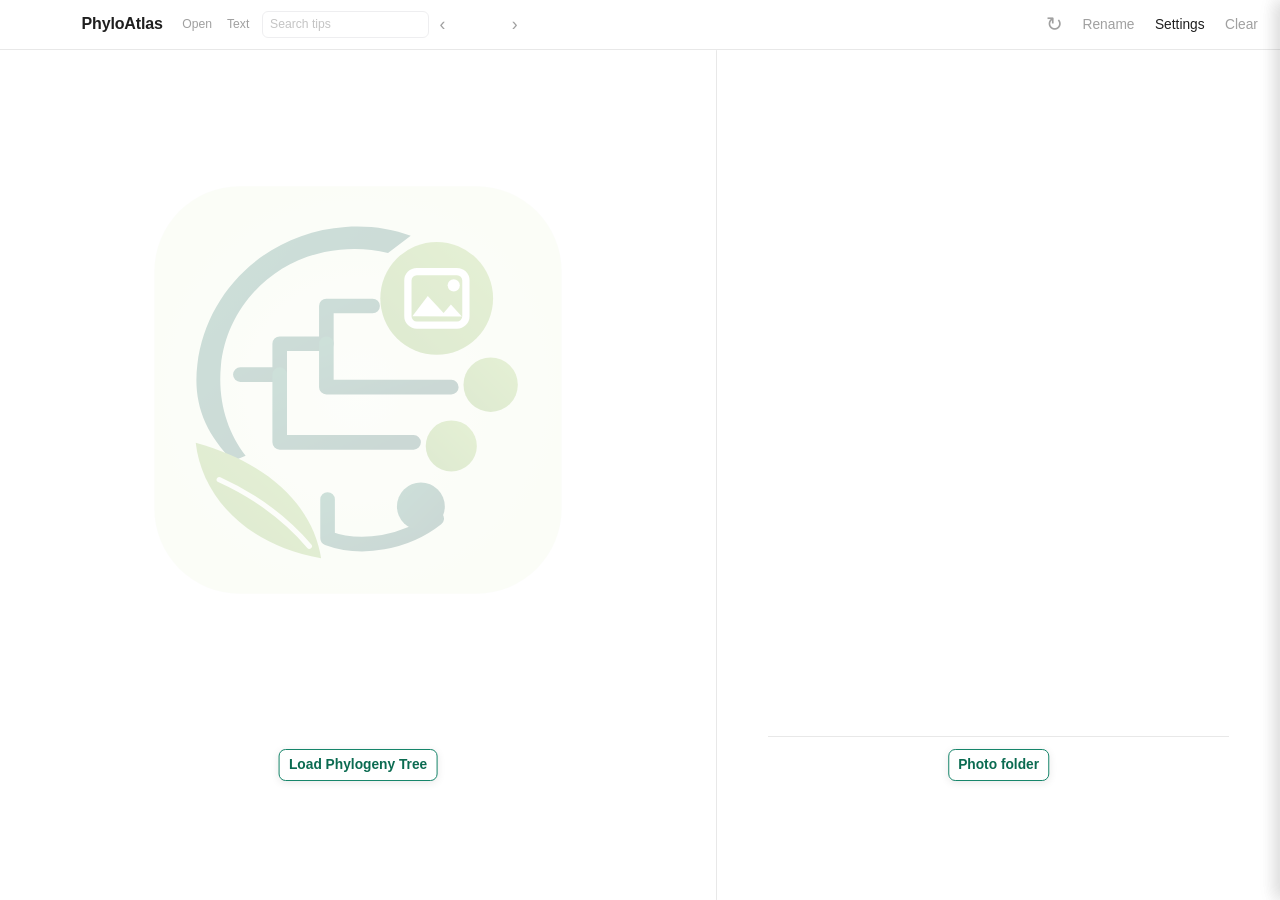
==== commit bf548c51: "Refine rename workflow and recent photo folders" ====
--- a/standalone-macos/Sources/PhyloPhotoStandalone/Resources/Web/index.html
+++ b/standalone-macos/Sources/PhyloPhotoStandalone/Resources/Web/index.html
@@ -22,7 +22,7 @@
   <main id="workspace">
     <section id="tree-panel" class="panel" aria-label="Phylogeny tree"><iframe id="tree-viewer" src="viewer.html" title="PearTree phylogeny viewer"></iframe><div id="tree-empty" class="panel-empty"><svg id="tree-empty-art" viewBox="0 0 1024 1024" aria-hidden="true"><defs><linearGradient id="atlas-dark" x1="0" y1="0" x2="1" y2="1"><stop offset="0" stop-color="#0b6748"/><stop offset="1" stop-color="#003f31"/></linearGradient><linearGradient id="atlas-green" x1="0" y1="1" x2="1" y2="0"><stop offset="0" stop-color="#5d981d"/><stop offset="1" stop-color="#82b930"/></linearGradient><radialGradient id="atlas-wash"><stop offset="0" stop-color="#f6fbe9"/><stop offset="1" stop-color="#edf6dc"/></radialGradient></defs><rect x="10" y="10" width="1004" height="1004" rx="210" fill="url(#atlas-wash)"/><path d="M204 687C132 615 105 540 116 449C137 268 288 123 481 110C540 106 594 114 642 132L586 174C548 165 509 162 468 166C308 181 188 304 174 453C166 539 190 616 235 674Z" fill="url(#atlas-dark)"/><path d="M222 474H319V398H434V305H548" fill="none" stroke="url(#atlas-dark)" stroke-width="36" stroke-linejoin="round" stroke-linecap="round"/><path d="M319 474V641H649" fill="none" stroke="url(#atlas-dark)" stroke-width="36" stroke-linejoin="round" stroke-linecap="round"/><path d="M434 398V505H742" fill="none" stroke="url(#atlas-dark)" stroke-width="36" stroke-linejoin="round" stroke-linecap="round"/><path d="M437 782V877C520 908 630 889 706 829" fill="none" stroke="url(#atlas-dark)" stroke-width="36" stroke-linejoin="round" stroke-linecap="round"/><path d="M112 642C126 769 230 893 421 927C402 803 299 694 112 642Z" fill="url(#atlas-green)"/><path d="M170 733C258 773 333 828 392 897" fill="none" stroke="#f4f9e8" stroke-width="13" stroke-linecap="round"/><circle cx="706" cy="286" r="139" fill="url(#atlas-green)"/><rect x="635" y="220" width="143" height="132" rx="22" fill="none" stroke="#fff" stroke-width="18"/><path d="M646 330L684 280L723 322L741 301L768 331" fill="#fff"/><circle cx="748" cy="254" r="15" fill="#fff"/><circle cx="839" cy="499" r="67" fill="url(#atlas-green)"/><circle cx="742" cy="650" r="63" fill="url(#atlas-green)"/><circle cx="667" cy="799" r="59" fill="url(#atlas-dark)"/></svg><button id="open-tree-empty" class="button primary" type="button" data-i18n="loadPhylogenyTree">Load Phylogeny Tree</button></div></section>
     <div id="splitter" role="separator" aria-orientation="vertical" aria-label="Resize tree and photo panels" aria-valuemin="25" aria-valuemax="75" tabindex="0"></div>
-    <section id="photo-panel" class="panel" aria-label="Sample photos"><div id="selection-summary"></div><div id="photo-results"></div><div id="photo-empty" class="panel-empty"><button id="open-photo-empty" class="button primary" type="button" data-i18n="photoFolder">Photo folder</button></div></section>
+    <section id="photo-panel" class="panel" aria-label="Sample photos"><div id="selection-summary"></div><div id="photo-results"></div><div id="photo-empty" class="panel-empty"><div class="photo-empty-content"><section id="recent-photo-folders" class="recent-photo-folders" hidden><h2 data-i18n="recentPhotoFolders">Recent photo folders</h2><div id="recent-photo-folder-list"></div></section><div class="photo-empty-divider" aria-hidden="true"></div><button id="open-photo-empty" class="button primary" type="button" data-i18n="photoFolder">Photo folder</button></div></div></section>
   </main>
   <div id="settings-scrim" aria-hidden="true"></div>
   <aside id="settings-drawer" aria-label="Settings" aria-hidden="true">
@@ -46,14 +46,13 @@
     </div>
   </aside>
   <aside id="rename-drawer" aria-label="Rename node labels" aria-hidden="true">
+    <div id="rename-drawer-resizer" role="separator" aria-orientation="vertical" aria-label="Resize rename panel" tabindex="0"></div>
     <div class="drawer-header"><h2 data-i18n="renameNodes">Rename node labels</h2><button id="close-rename" class="icon-button" type="button" data-i18n-title="cancel">×</button></div>
-    <div class="drawer-content"><div class="control-grid">
-      <label><span data-i18n="renameMode">Search mode</span><select id="rename-mode"><option value="literal" data-i18n="literal">Literal text</option><option value="regex" data-i18n="regularExpression">Regular expression</option></select></label>
-      <label class="rename-search-field"><span data-i18n="search">Search</span><input id="rename-search" type="search" autocomplete="off" aria-autocomplete="list" aria-controls="rename-suggestions" aria-expanded="false" disabled><div id="rename-suggestions" class="rename-suggestions" role="listbox" hidden></div></label><label class="rename-search-field"><span data-i18n="replace">Replace with</span><input id="rename-replacement" type="search" autocomplete="off" aria-autocomplete="list" aria-controls="rename-replacement-suggestions" aria-expanded="false" disabled><div id="rename-replacement-suggestions" class="rename-suggestions" role="listbox" hidden></div></label>
-      <label class="inline-check"><input id="rename-photo-folders" type="checkbox" checked disabled> <span data-i18n="renamePhotoFolders">Rename matching photo folders</span></label>
-      <label class="rename-batch"><span data-i18n="batchRules">Batch rules</span><textarea id="rename-batch" rows="4" autocomplete="off" data-i18n-placeholder="batchHint" placeholder="One rule per line: search => replacement" disabled></textarea></label>
-      <div id="rename-match-status" class="status" hidden></div><div id="rename-matches" class="table-wrap" hidden><table><thead><tr><th data-i18n="matchingNodeLabels">Matching node labels</th></tr></thead><tbody id="rename-match-rows"></tbody></table></div>
-      <button id="preview-rename" type="button" data-i18n="preview" disabled>Preview</button><button id="apply-rename" class="primary" type="button" data-i18n="applyRename" disabled>Confirm rename</button><button id="cancel-rename" type="button" data-i18n="cancel">Cancel</button><div id="rename-status" class="status" hidden></div><div id="rename-preview" class="table-wrap" hidden><table><thead><tr><th data-i18n="before">Before</th><th data-i18n="after">After</th></tr></thead><tbody id="rename-preview-rows"></tbody></table></div>
+    <div class="drawer-content"><div class="control-grid rename-workflow">
+      <section class="rename-section"><h3 data-i18n="renameStepFind">1. Select a node label</h3><div class="rename-fields"><label><span data-i18n="renameMode">Search mode</span><select id="rename-mode"><option value="literal" data-i18n="literal">Literal text</option><option value="regex" data-i18n="regularExpression">Regular expression</option></select></label><label class="rename-search-field"><span data-i18n="search">Search</span><input id="rename-search" type="search" autocomplete="off" aria-autocomplete="list" aria-controls="rename-suggestions" aria-expanded="false" disabled><div id="rename-suggestions" class="rename-suggestions" role="listbox" hidden></div></label></div><div id="rename-match-status" class="status" hidden></div><div id="rename-matches" class="table-wrap" hidden><table><thead><tr><th data-i18n="matchingNodeLabels">Matching node labels</th></tr></thead><tbody id="rename-match-rows"></tbody></table></div></section>
+      <section class="rename-section"><h3 data-i18n="renameStepReplace">2. Set the new label</h3><div id="rename-source" class="rename-source" hidden><span data-i18n="originalLabel">Original label</span><output id="rename-source-label"></output></div><div class="rename-replacement-field"><label class="rename-search-field"><span data-i18n="replace">Replace with</span><input id="rename-replacement" type="search" autocomplete="off" aria-autocomplete="list" aria-controls="rename-replacement-suggestions" aria-expanded="false" disabled><div id="rename-replacement-suggestions" class="rename-suggestions" role="listbox" hidden></div></label><button id="preview-rename" class="primary" type="button" data-i18n="preview" disabled>Preview</button></div><label class="inline-check"><input id="rename-photo-folders" type="checkbox" checked disabled> <span data-i18n="renamePhotoFolders">Rename matching photo folders</span></label></section>
+      <details id="rename-batch-panel" class="rename-batch-panel"><summary data-i18n="batchRename">Batch rename</summary><label class="rename-batch"><span data-i18n="batchRules">Batch rules</span><textarea id="rename-batch" rows="4" autocomplete="off" data-i18n-placeholder="batchHint" placeholder="One rule per line: search => replacement" disabled></textarea></label></details>
+      <section id="rename-review" class="rename-section" hidden><h3 data-i18n="renameStepReview">3. Review changes</h3><div id="rename-status" class="status" hidden></div><div id="rename-preview" class="table-wrap" hidden><table><thead><tr><th data-i18n="before">Before</th><th data-i18n="after">After</th></tr></thead><tbody id="rename-preview-rows"></tbody></table></div><div id="rename-actions" class="rename-actions" hidden><button id="cancel-rename" type="button" data-i18n="cancel">Cancel</button><button id="apply-rename" class="primary" type="button" data-i18n="applyRename" disabled>Confirm rename</button></div></section>
     </div></div>
   </aside>
   <template id="photo-group-template"><article class="photo-group"><h2></h2><div class="photo-stack"></div></article></template>
--- a/standalone-macos/Sources/PhyloPhotoStandalone/Resources/Web/styles.css
+++ b/standalone-macos/Sources/PhyloPhotoStandalone/Resources/Web/styles.css
@@ -53,9 +53,9 @@
 #settings-scrim { position: fixed; z-index: 90; inset: 0; display: none; }
 #settings-scrim.is-open { display: block; }
 #settings-drawer.is-open,#rename-drawer.is-open { transform: translateX(0); }
-#drawer-resizer { position: absolute; z-index: 2; top: 0; bottom: 0; left: -7px; width: 14px; cursor: col-resize; touch-action: none; }
-#drawer-resizer::after { content: ""; position: absolute; top: 0; bottom: 0; left: 6px; width: 2px; background: transparent; transition: background .15s ease, width .15s ease, left .15s ease; }
-#drawer-resizer:hover::after,body.drawer-resizing #drawer-resizer::after { left: 4px; width: 4px; background: var(--accent); }
+#drawer-resizer,#rename-drawer-resizer { position: absolute; z-index: 2; top: 0; bottom: 0; left: -7px; width: 14px; cursor: col-resize; touch-action: none; }
+#drawer-resizer::after,#rename-drawer-resizer::after { content: ""; position: absolute; top: 0; bottom: 0; left: 6px; width: 2px; background: transparent; transition: background .15s ease, width .15s ease, left .15s ease; }
+#drawer-resizer:hover::after,#rename-drawer-resizer:hover::after,body.drawer-resizing #drawer-resizer::after,body.drawer-resizing #rename-drawer-resizer::after { left: 4px; width: 4px; background: var(--accent); }
 .drawer-header { display: flex; align-items: center; justify-content: space-between; min-height: 3.65rem; padding: .7rem 1rem; border-bottom: 1px solid var(--line); }
 .drawer-header h2 { margin: 0; font-size: 1.16rem; letter-spacing: -.02em; }
 .drawer-content { min-height: 0; overflow-y: auto; overflow-x: hidden; display: grid; align-content: start; gap: .6rem; padding: .85rem; }
@@ -112,6 +112,18 @@
 #tree-empty > button,#photo-empty > button { border: 1.5px solid #16856a; background: #fff; color: #0b6b51; box-shadow: 0 2px 8px rgba(0,0,0,.09); font-weight: 600; }
 #tree-empty > button:hover,#photo-empty > button:hover { border-color: #0d6f57; background: #eaf7f2; color: #075440; }
 #tree-empty > button:hover,#photo-empty > button:hover { transform: translateX(-50%); }
+.photo-empty-content { position: absolute; inset: 0; }
+.photo-empty-content > #open-photo-empty { position: absolute; z-index: 1; left: 50%; bottom: 14%; transform: translateX(-50%); border: 1.5px solid #16856a; background: #fff; color: #0b6b51; box-shadow: 0 2px 8px rgba(0,0,0,.09); font-weight: 600; }
+.photo-empty-content > #open-photo-empty:hover { border-color: #0d6f57; background: #eaf7f2; color: #075440; }
+.recent-photo-folders { position: absolute; right: 9%; bottom: calc(14% + 3.6rem); left: 9%; }
+.recent-photo-folders h2 { margin: 0 0 .45rem; color: var(--muted); font-size: .82rem; font-weight: 600; }
+#recent-photo-folder-list { display: grid; height: max(20.25rem, calc(50dvh - 1.55rem)); overflow-y: auto; overscroll-behavior: contain; border: 1px solid var(--line); border-radius: 8px; padding: .28rem .7rem; }
+.recent-photo-folder { display: flex; align-items: baseline; min-width: 0; gap: .25rem; min-height: 1.95rem; padding: .25rem 0; border: 0; border-bottom: 1px solid var(--line); border-radius: 0; background: transparent; color: var(--accent); font-size: .84rem; font-weight: 500; text-align: left; box-shadow: none; }
+.recent-photo-folder:last-child { border-bottom: 0; }
+.recent-photo-folder:hover { background: transparent !important; color: var(--accent-pressed); text-decoration: underline; box-shadow: none !important; }
+.recent-photo-folder-name { overflow-wrap: anywhere; }
+.recent-photo-folder-path { min-width: 0; overflow: hidden; color: var(--muted); font-weight: 400; text-overflow: ellipsis; white-space: nowrap; }
+.photo-empty-divider { position: absolute; right: 9%; bottom: calc(14% + 2.72rem); left: 9%; border-top: 1px solid var(--line); }
 #splitter::after { top: 0; bottom: 0; left: 0; width: 1px; background: var(--line); }
 #splitter:hover::after,#splitter.dragging::after { left: -1px; width: 3px; background: #b7b7b9; }
 .photo-group { margin-top: .7rem; padding-top: .7rem; }
@@ -125,7 +137,20 @@
 .control-grid { gap: .6rem; padding: .1rem .9rem .85rem; }
 .setting-hint { flex-basis: 100%; color: var(--muted); font-size: .8rem; line-height: 1.35; }
 .rename-batch { flex-basis: 100%; }
+.rename-workflow { align-items: stretch; gap: 0; padding: 0; }
+.rename-section { flex-basis: 100%; display: grid; gap: .65rem; padding: .9rem; border-bottom: 1px solid var(--line); }
+.rename-section h3 { margin: 0; font-size: .9rem; font-weight: 600; }
+.rename-fields { display: flex; align-items: end; flex-wrap: wrap; gap: .6rem; }
+.rename-source { display: flex; align-items: baseline; gap: .55rem; color: var(--muted); font-size: .84rem; }
+.rename-source output { color: inherit; font-family: ui-monospace, SFMono-Regular, Menlo, monospace; overflow-wrap: anywhere; }
+.rename-batch-panel { flex-basis: 100%; }
+.rename-batch-panel > label { display: grid; gap: .3rem; padding: 0 .9rem .9rem; }
+.rename-match { display: block; width: 100%; min-height: 0; padding: .12rem 0; border: 0; border-radius: 0; background: transparent; color: inherit; text-align: left; box-shadow: none; }
+.rename-match:hover { background: transparent !important; color: var(--accent); text-decoration: underline; box-shadow: none !important; }
 .rename-search-field { position: relative; }
+.rename-replacement-field { display: flex; align-items: end; gap: .45rem; min-width: 0; }
+.rename-replacement-field > label { min-width: 0; flex: 1 1 14rem; }
+.rename-replacement-field > button { flex: 0 0 auto; }
 .rename-suggestions { position: absolute; z-index: 4; top: calc(100% - .05rem); left: 0; right: 0; max-height: 14rem; overflow: auto; border: 1px solid var(--line-strong); border-radius: 6px; background: var(--surface); box-shadow: 0 10px 24px rgba(0,0,0,.12); }
 .rename-suggestion { display: block; width: 100%; padding: .48rem .62rem; border: 0; border-bottom: 1px solid var(--line); border-radius: 0; background: transparent; color: inherit; text-align: left; font: inherit; }
 .rename-suggestion:last-child { border-bottom: 0; }
@@ -134,8 +159,9 @@
 #rename-preview table,#rename-matches table { min-width: 100%; }
 #rename-preview th,#rename-matches th { position: sticky; top: 0; background: var(--surface); }
 #rename-matches { max-height: min(28dvh, 18rem); }
+.rename-actions { flex-basis: 100%; display: flex; justify-content: flex-end; gap: .55rem; align-items: center; padding-top: .15rem; }
 .control-grid input:not([type=radio]):not([type=checkbox]),.control-grid select,.control-grid textarea,.outgroup-picker input,.tip-picker input { border: 1px solid var(--line-strong); border-radius: 6px; background: #fff; box-shadow: none; }
 .outgroup-chip { border-color: #c8e8dc; background: var(--accent-soft); }
 .status { border-radius: 0; background: var(--surface-soft); }
-#drawer-resizer:hover::after,body.drawer-resizing #drawer-resizer::after { background: #b7b7b9; }
+#drawer-resizer:hover::after,#rename-drawer-resizer:hover::after,body.drawer-resizing #drawer-resizer::after,body.drawer-resizing #rename-drawer-resizer::after { background: #b7b7b9; }
 @media (prefers-color-scheme: dark) { :root { color: #ececec; background: #212121; --surface: #212121; --surface-strong: #212121; --surface-soft: #2b2b2b; --line: #353535; --line-strong: #4a4a4a; --muted: #a5a5a5; --accent-soft: #163d34; } html,body,body { background: #212121; } .app-bar,.panel,.panel-empty,#settings-drawer,details { background: #212121; } .button,button { background: transparent; } .button:hover,button:hover:not(:disabled),button.is-active { background: #303030; } .button:active,button:active:not(:disabled) { background: #3b3b3b; } .button.primary,button.primary { background: #ececec; color: #202020; } .button.primary:hover,button.primary:hover:not(:disabled) { background: #fff; } .control-grid input:not([type=radio]):not([type=checkbox]),.control-grid select,.control-grid textarea,.outgroup-picker input,.tip-picker input { background: #2a2a2a; border-color: var(--line-strong); } }
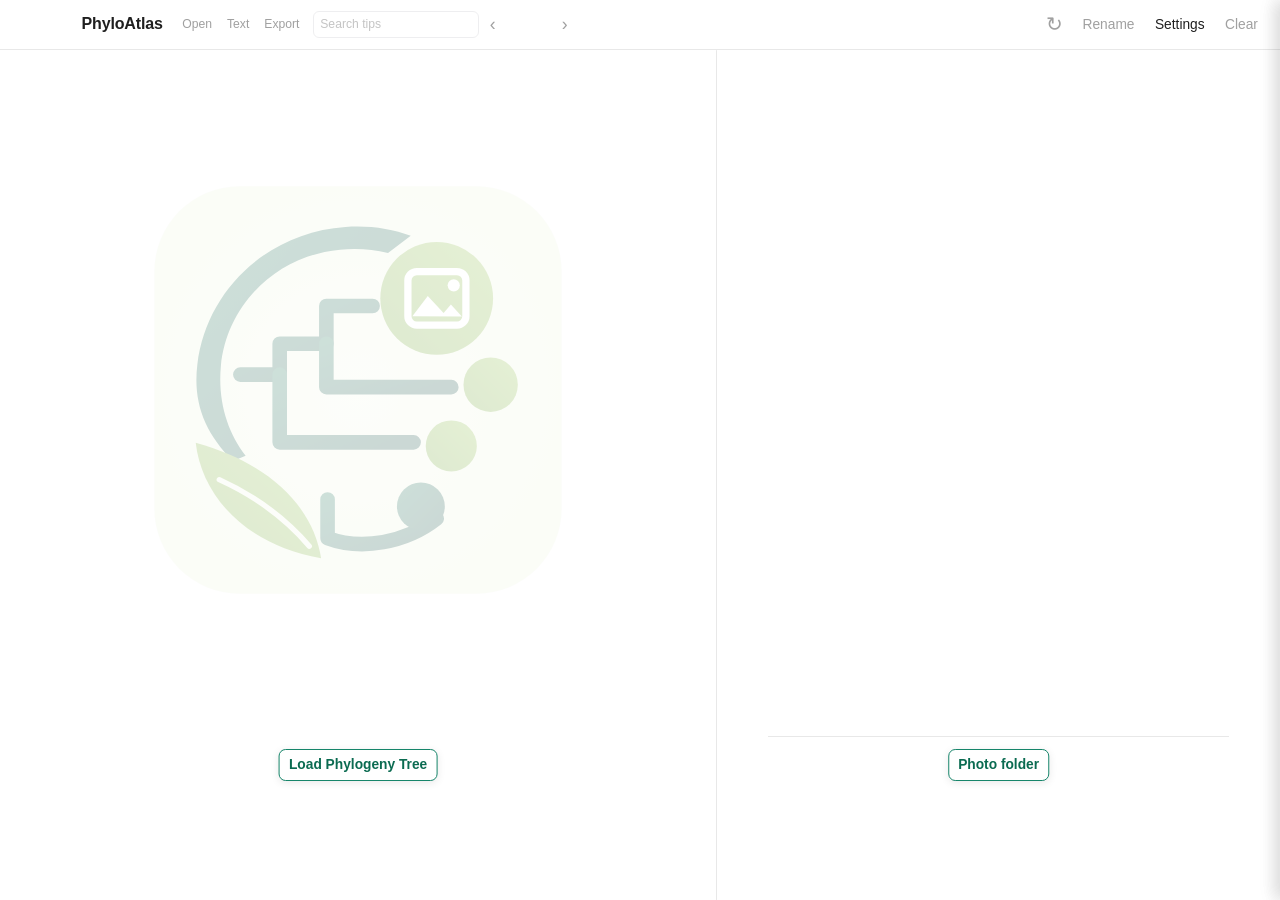
==== commit b26b42f1: "Add native PearTree tree export" ====
--- a/standalone-macos/Sources/PhyloPhotoStandalone/Resources/Web/index.html
+++ b/standalone-macos/Sources/PhyloPhotoStandalone/Resources/Web/index.html
@@ -9,7 +9,7 @@
 </head>
 <body>
   <header class="app-bar">
-    <div class="title-row"><h1 data-i18n="appTitle">PhyloAtlas</h1><span id="tree-name"></span><span class="tree-open-actions"><button id="open-tree-default" type="button" data-i18n="open" data-i18n-title="open" disabled>Open</button><button id="open-tree-text" type="button" data-i18n="text" data-i18n-title="text" disabled>Text</button></span><span class="tree-tip-navigator"><input id="tree-tip-search" type="search" autocomplete="off" data-i18n-placeholder="searchTips" data-i18n-title="searchTips" placeholder="Search tips" disabled><button id="tree-tip-previous" type="button" data-i18n-title="previousTip" aria-label="Previous match" disabled>‹</button><span id="tree-tip-match-status" aria-live="polite"></span><button id="tree-tip-next" type="button" data-i18n-title="nextTip" aria-label="Next match" disabled>›</button></span></div>
+    <div class="title-row"><h1 data-i18n="appTitle">PhyloAtlas</h1><span id="tree-name"></span><span class="tree-open-actions"><button id="open-tree-default" type="button" data-i18n="open" data-i18n-title="open" disabled>Open</button><button id="open-tree-text" type="button" data-i18n="text" data-i18n-title="text" disabled>Text</button><button id="open-tree-export" type="button" data-i18n="export" data-i18n-title="export" disabled>Export</button></span><span class="tree-tip-navigator"><input id="tree-tip-search" type="search" autocomplete="off" data-i18n-placeholder="searchTips" data-i18n-title="searchTips" placeholder="Search tips" disabled><button id="tree-tip-previous" type="button" data-i18n-title="previousTip" aria-label="Previous match" disabled>‹</button><span id="tree-tip-match-status" aria-live="polite"></span><button id="tree-tip-next" type="button" data-i18n-title="nextTip" aria-label="Next match" disabled>›</button></span></div>
     <nav class="file-actions" aria-label="Local files">
       <input id="tree-file" type="file" accept=".nwk,.newick,.tree,.tre,.nex,.nexus,text/plain" hidden>
       <input id="photo-folder" type="file" webkitdirectory directory multiple hidden>
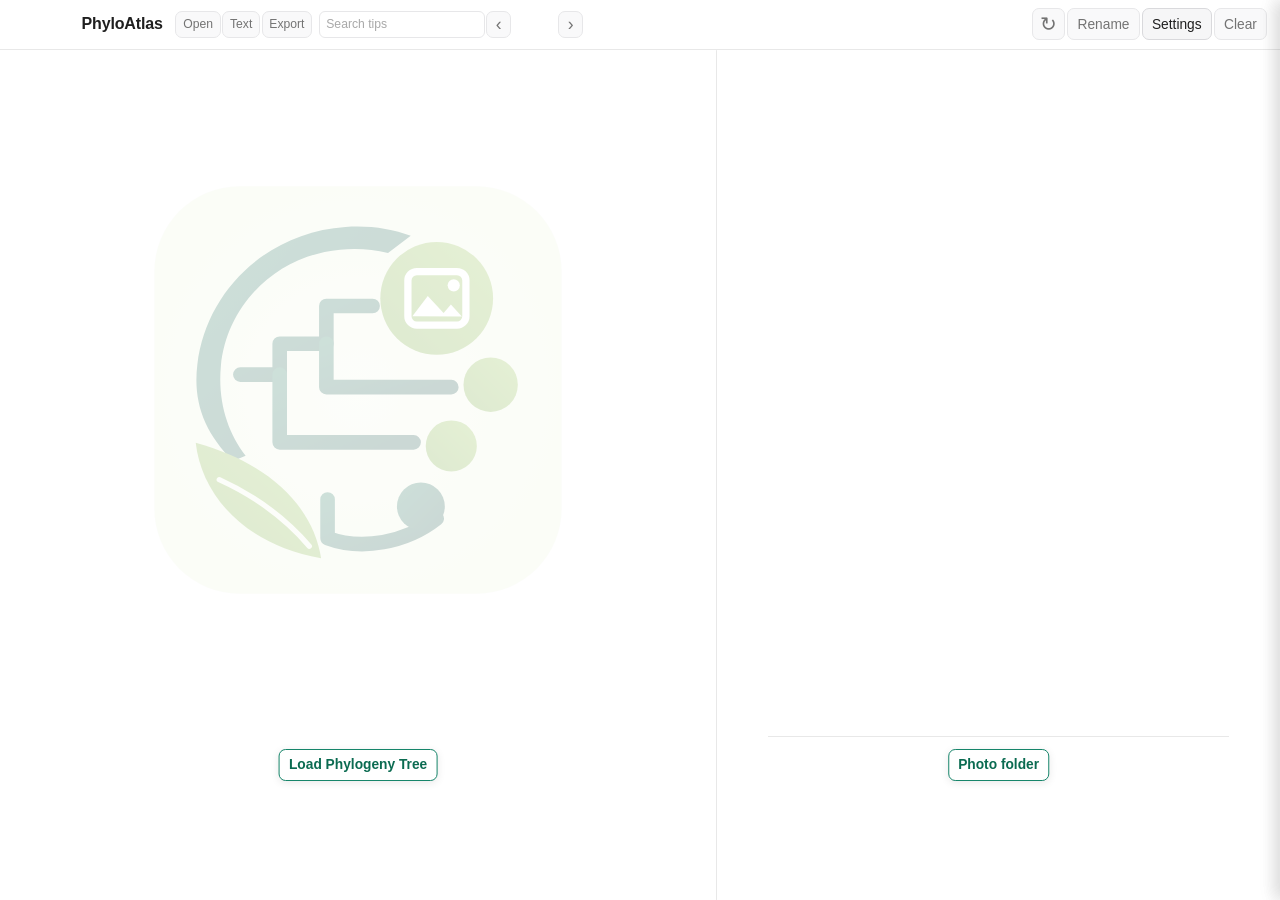
==== commit a05223c3: "Fix window dragging and incremental photo folders" ====
--- a/standalone-macos/Sources/PhyloPhotoStandalone/Resources/Web/index.html
+++ b/standalone-macos/Sources/PhyloPhotoStandalone/Resources/Web/index.html
@@ -30,7 +30,7 @@
     <div class="drawer-header"><h2 data-i18n="settings">Settings</h2><button id="close-settings" class="icon-button" type="button" data-i18n-title="close">×</button></div>
     <div class="drawer-content">
     <details id="language-panel"><summary data-i18n="language">Language</summary><div class="control-grid"><label><span data-i18n="language">Language</span><select id="app-language"><option value="system" data-i18n="systemLanguage">System default</option><option value="en" data-i18n="english">English</option><option value="zh" data-i18n="chinese">繁體中文</option></select></label></div></details>
-    <details id="node-selection-panel"><summary data-i18n="nodeSelection">Node selection</summary><div class="control-grid"><div class="tip-picker"><label><span data-i18n="tip">Tip</span><input id="tip-search" autocomplete="off" data-i18n-placeholder="typeTip" placeholder="Type to match a tip" disabled></label><div id="tip-matches" class="outgroup-matches" role="listbox"></div></div><button id="select-tip" type="button" data-i18n="select" disabled>Select</button><button id="create-tip-folders" type="button" data-i18n="createTipFolders" disabled>Create tree tip folders…</button><span class="setting-hint" data-i18n="destinationHint">Choose a destination in Finder; one folder is created for each tree tip.</span></div></details>
+    <details id="node-selection-panel"><summary data-i18n="nodeSelection">Node selection</summary><div class="control-grid"><div class="tip-picker"><label><span data-i18n="tip">Tip</span><input id="tip-search" autocomplete="off" data-i18n-placeholder="typeTip" placeholder="Type to match a tip" disabled></label><div id="tip-matches" class="outgroup-matches" role="listbox"></div></div><button id="select-tip" type="button" data-i18n="select" disabled>Select</button><button id="create-tip-folders" type="button" data-i18n="createTipFolders" disabled>Create tree tip folders…</button><span class="setting-hint" data-i18n="destinationHint">Choose a destination in Finder; only missing tip folders are created. Existing folders are unchanged.</span></div></details>
     <details id="tree-settings-panel"><summary data-i18n="treeSettings">Tree settings</summary><div class="control-grid"><fieldset><legend data-i18n="treeDisplay">Tree display</legend><label><input type="radio" name="branch-mode" value="original" checked> <span data-i18n="original">Original</span></label><label><input type="radio" name="branch-mode" value="proportional"> <span data-i18n="proportional">Proportional</span></label><label><input type="radio" name="branch-mode" value="equal"> <span data-i18n="equal">Equal</span></label></fieldset><button id="save-visual-options" type="button" data-i18n="saveVisual">Save visual options</button><button id="reset-tree-view" type="button" data-i18n="resetVisual">Reset visual options</button></div></details>
     <details id="folder-settings-panel"><summary><span data-i18n="photoFolders">Photo folders</span> <span id="photo-folder-name" class="summary-meta"></span></summary><div class="control-grid">
       <label><span data-i18n="tipFolderKey">Tip-to-folder key</span><select id="match-rule"><option value="full" data-i18n="fullTip">Full tip label</option><option value="prefix" selected data-i18n="leadingFields">Leading fields</option><option value="regex" data-i18n="regularExpression">Regular expression</option></select></label>
--- a/standalone-macos/Sources/PhyloPhotoStandalone/Resources/Web/styles.css
+++ b/standalone-macos/Sources/PhyloPhotoStandalone/Resources/Web/styles.css
@@ -26,7 +26,7 @@
 .button.primary,button.primary { border-color: transparent; background: var(--accent); color: #fff; box-shadow: 0 4px 12px rgba(0,122,255,.28), inset 0 1px rgba(255,255,255,.26); }
 .button.primary:hover,button.primary:hover:not(:disabled) { background: var(--accent-pressed); border-color: transparent; }
 button:focus-visible,input:focus-visible,select:focus-visible,textarea:focus-visible,summary:focus-visible { outline: 3px solid rgba(0,122,255,.28); outline-offset: 2px; }
-button:disabled,input:disabled,select:disabled { cursor: not-allowed; opacity: .42; }
+button:disabled,input:disabled,select:disabled { cursor: not-allowed; opacity: .62; }
 #workspace { display: grid; grid-template-columns: minmax(300px,56fr) 10px minmax(300px,44fr); position: relative; min-height: 0; height: 100%; }
 .panel { position: relative; min-width: 0; height: 100%; border: 1px solid rgba(255,255,255,.72); border-radius: 16px; background: var(--surface); box-shadow: var(--shadow); backdrop-filter: blur(16px) saturate(125%); -webkit-backdrop-filter: blur(16px) saturate(125%); }
 #tree-panel { overflow: hidden; }
@@ -43,6 +43,7 @@
 .photo-group:first-child { border-top: 0; }
 .photo-group h2 { margin: 0 0 .45rem; font-size: 1rem; overflow-wrap: anywhere; }
 .photo-source,.source-link { display: inline; min-height: 0; padding: 0; border: 0; border-radius: 0; background: transparent; color: var(--accent); font: inherit; text-align: left; box-shadow: none; text-decoration: underline; text-decoration-color: currentColor; text-decoration-thickness: 1px; text-underline-offset: .18em; }
+.empty-note.source-link { display: inline-block; margin-top: .7rem; }
 .photo-source:hover,.source-link:hover { background: transparent; color: var(--accent-pressed); text-decoration-thickness: 2px; box-shadow: none; }
 .photo-stack { display: grid; gap: .65rem; }
 .photo-stack figure { margin: 0; }
@@ -97,8 +98,8 @@
 .title-row { display: flex; align-items: center; gap: .4rem; }
 h1 { font-family: -apple-system, BlinkMacSystemFont, "SF Pro Display", "SF Pro Text", sans-serif; font-size: 1rem; font-weight: 600; letter-spacing: -.01em; }
 .file-actions { gap: .12rem; }
-.button,button { min-height: 2rem; border: 0; border-radius: 7px; padding: .3rem .58rem; background: transparent; box-shadow: none; font-size: .86rem; font-weight: 500; }
-.button:hover,button:hover:not(:disabled),button.is-active { border-color: transparent; background: #f1f1f1; box-shadow: none; }
+.button,button { min-height: 2rem; border: 1px solid var(--line-strong); border-radius: 7px; padding: .3rem .58rem; background: #f6f6f7; box-shadow: none; font-size: .86rem; font-weight: 500; }
+.button:hover,button:hover:not(:disabled),button.is-active { border-color: #c7c7ca; background: #ebebed; box-shadow: none; }
 .button:active,button:active:not(:disabled) { transform: none; background: #e8e8e8; }
 .button.primary,button.primary { background: #202123; color: #fff; box-shadow: none; }
 .button.primary:hover,button.primary:hover:not(:disabled) { background: #2f3032; }
@@ -164,4 +165,4 @@
 .outgroup-chip { border-color: #c8e8dc; background: var(--accent-soft); }
 .status { border-radius: 0; background: var(--surface-soft); }
 #drawer-resizer:hover::after,#rename-drawer-resizer:hover::after,body.drawer-resizing #drawer-resizer::after,body.drawer-resizing #rename-drawer-resizer::after { background: #b7b7b9; }
-@media (prefers-color-scheme: dark) { :root { color: #ececec; background: #212121; --surface: #212121; --surface-strong: #212121; --surface-soft: #2b2b2b; --line: #353535; --line-strong: #4a4a4a; --muted: #a5a5a5; --accent-soft: #163d34; } html,body,body { background: #212121; } .app-bar,.panel,.panel-empty,#settings-drawer,details { background: #212121; } .button,button { background: transparent; } .button:hover,button:hover:not(:disabled),button.is-active { background: #303030; } .button:active,button:active:not(:disabled) { background: #3b3b3b; } .button.primary,button.primary { background: #ececec; color: #202020; } .button.primary:hover,button.primary:hover:not(:disabled) { background: #fff; } .control-grid input:not([type=radio]):not([type=checkbox]),.control-grid select,.control-grid textarea,.outgroup-picker input,.tip-picker input { background: #2a2a2a; border-color: var(--line-strong); } }
+@media (prefers-color-scheme: dark) { :root { color: #ececec; background: #212121; --surface: #212121; --surface-strong: #212121; --surface-soft: #2b2b2b; --line: #353535; --line-strong: #4a4a4a; --muted: #a5a5a5; --accent-soft: #163d34; } html,body,body { background: #212121; } .app-bar,.panel,.panel-empty,#settings-drawer,details { background: #212121; } .button,button { background: #303030; border-color: #505052; } .button:hover,button:hover:not(:disabled),button.is-active { background: #3c3c3e; border-color: #666669; } .button:active,button:active:not(:disabled) { background: #454547; } .button.primary,button.primary { background: #ececec; color: #202020; } .button.primary:hover,button.primary:hover:not(:disabled) { background: #fff; } .control-grid input:not([type=radio]):not([type=checkbox]),.control-grid select,.control-grid textarea,.outgroup-picker input,.tip-picker input { background: #2a2a2a; border-color: var(--line-strong); } }
